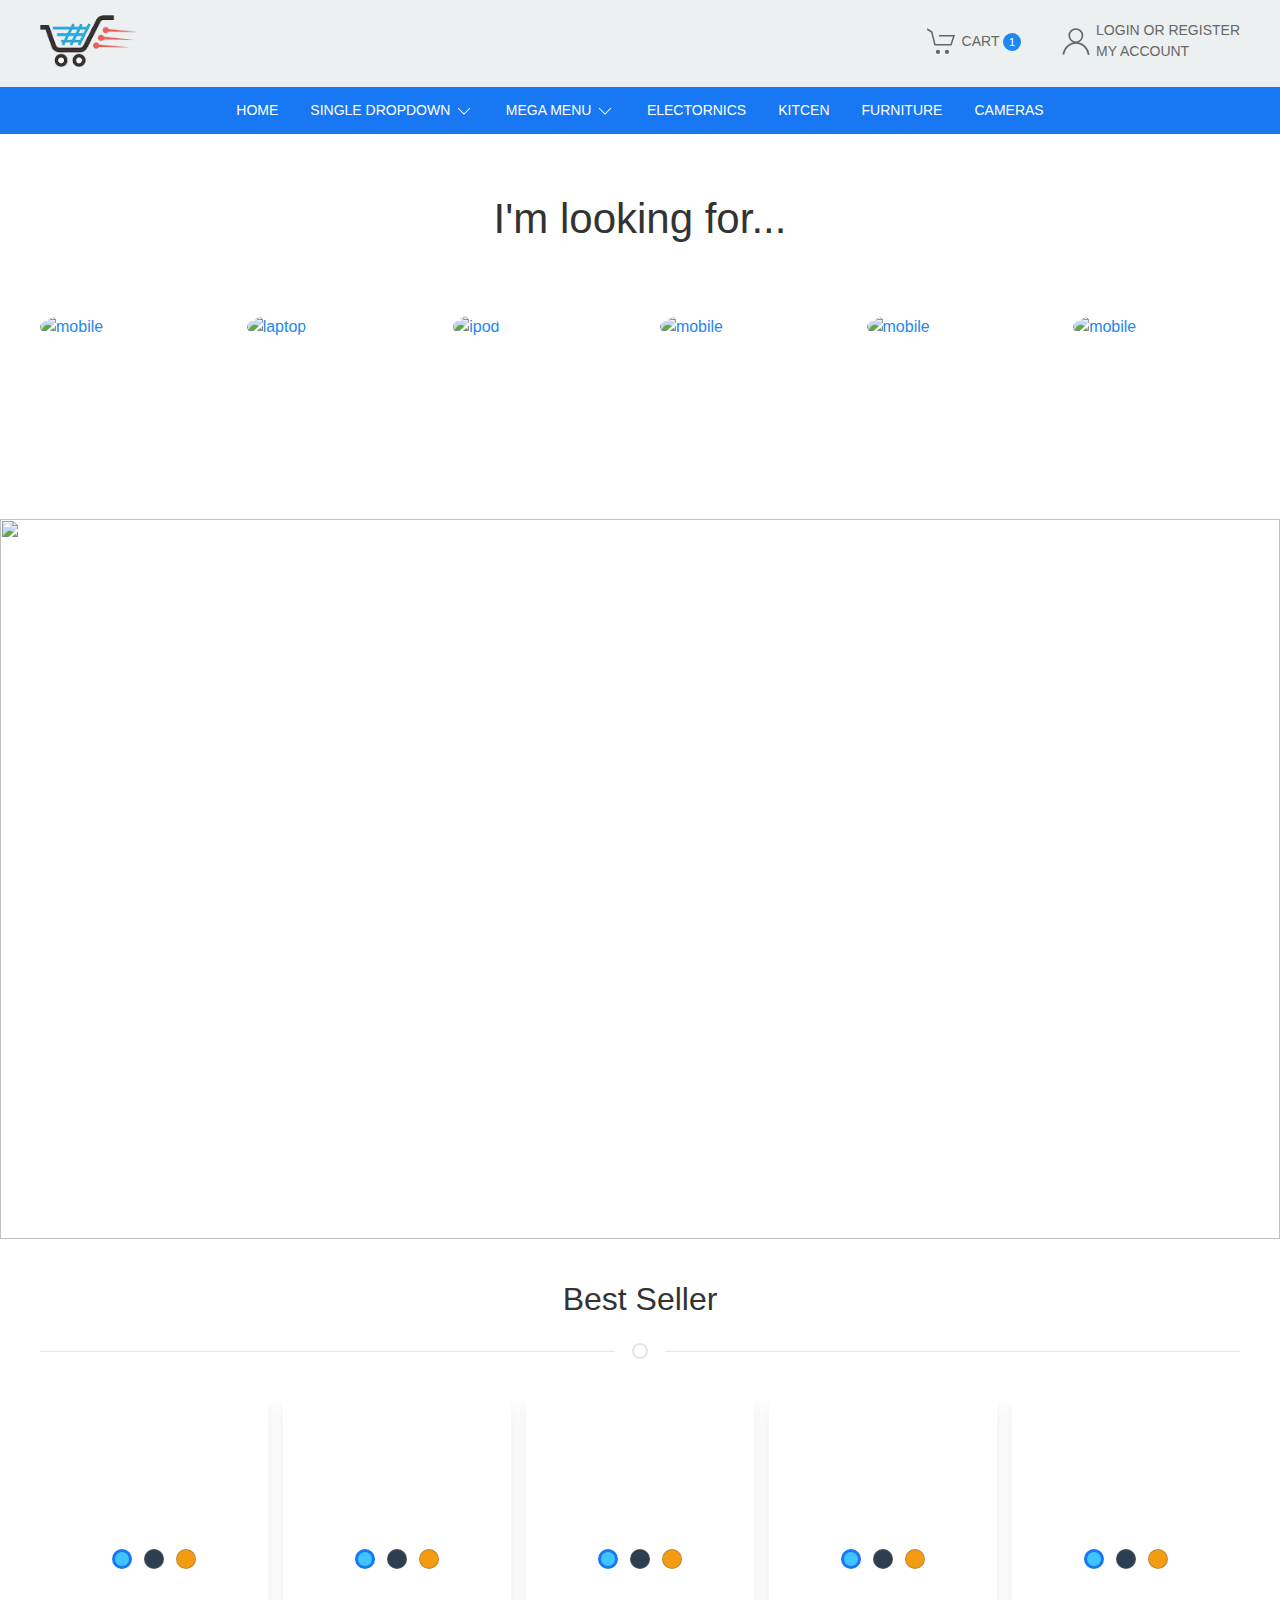
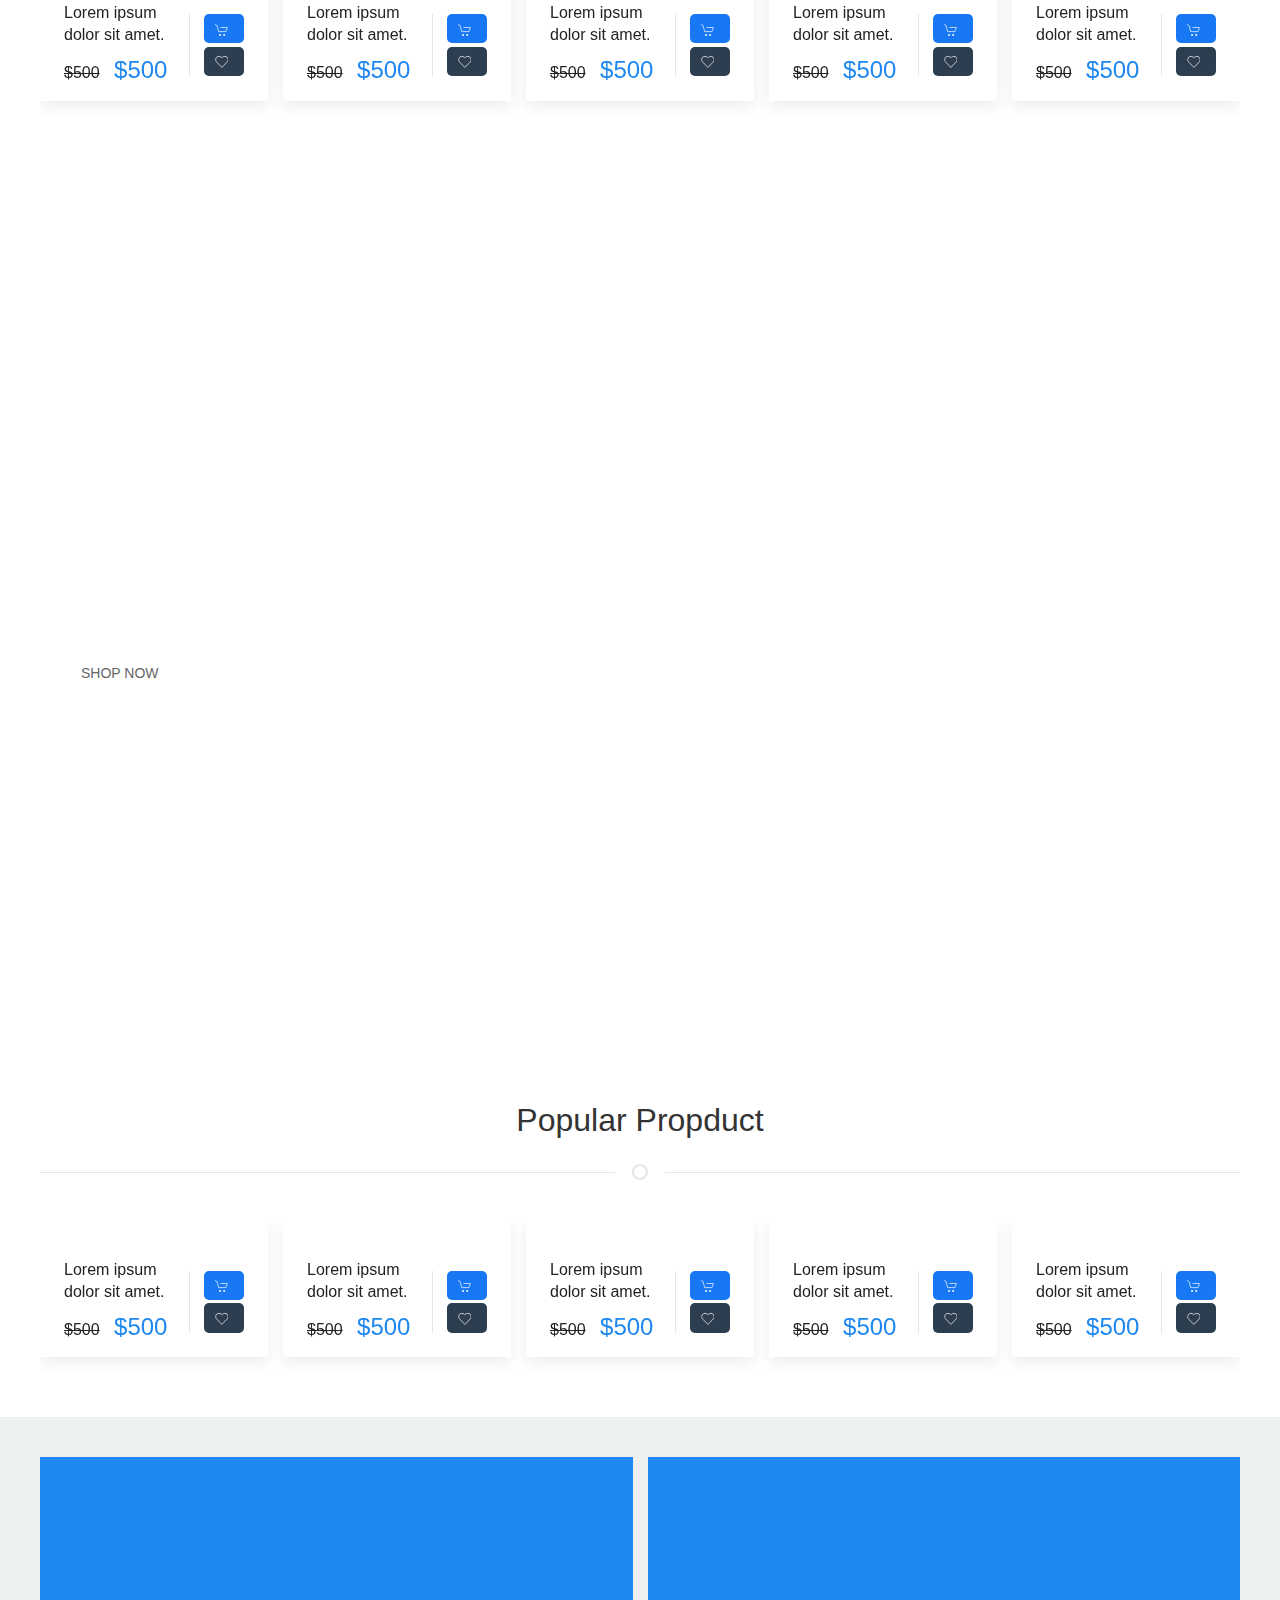
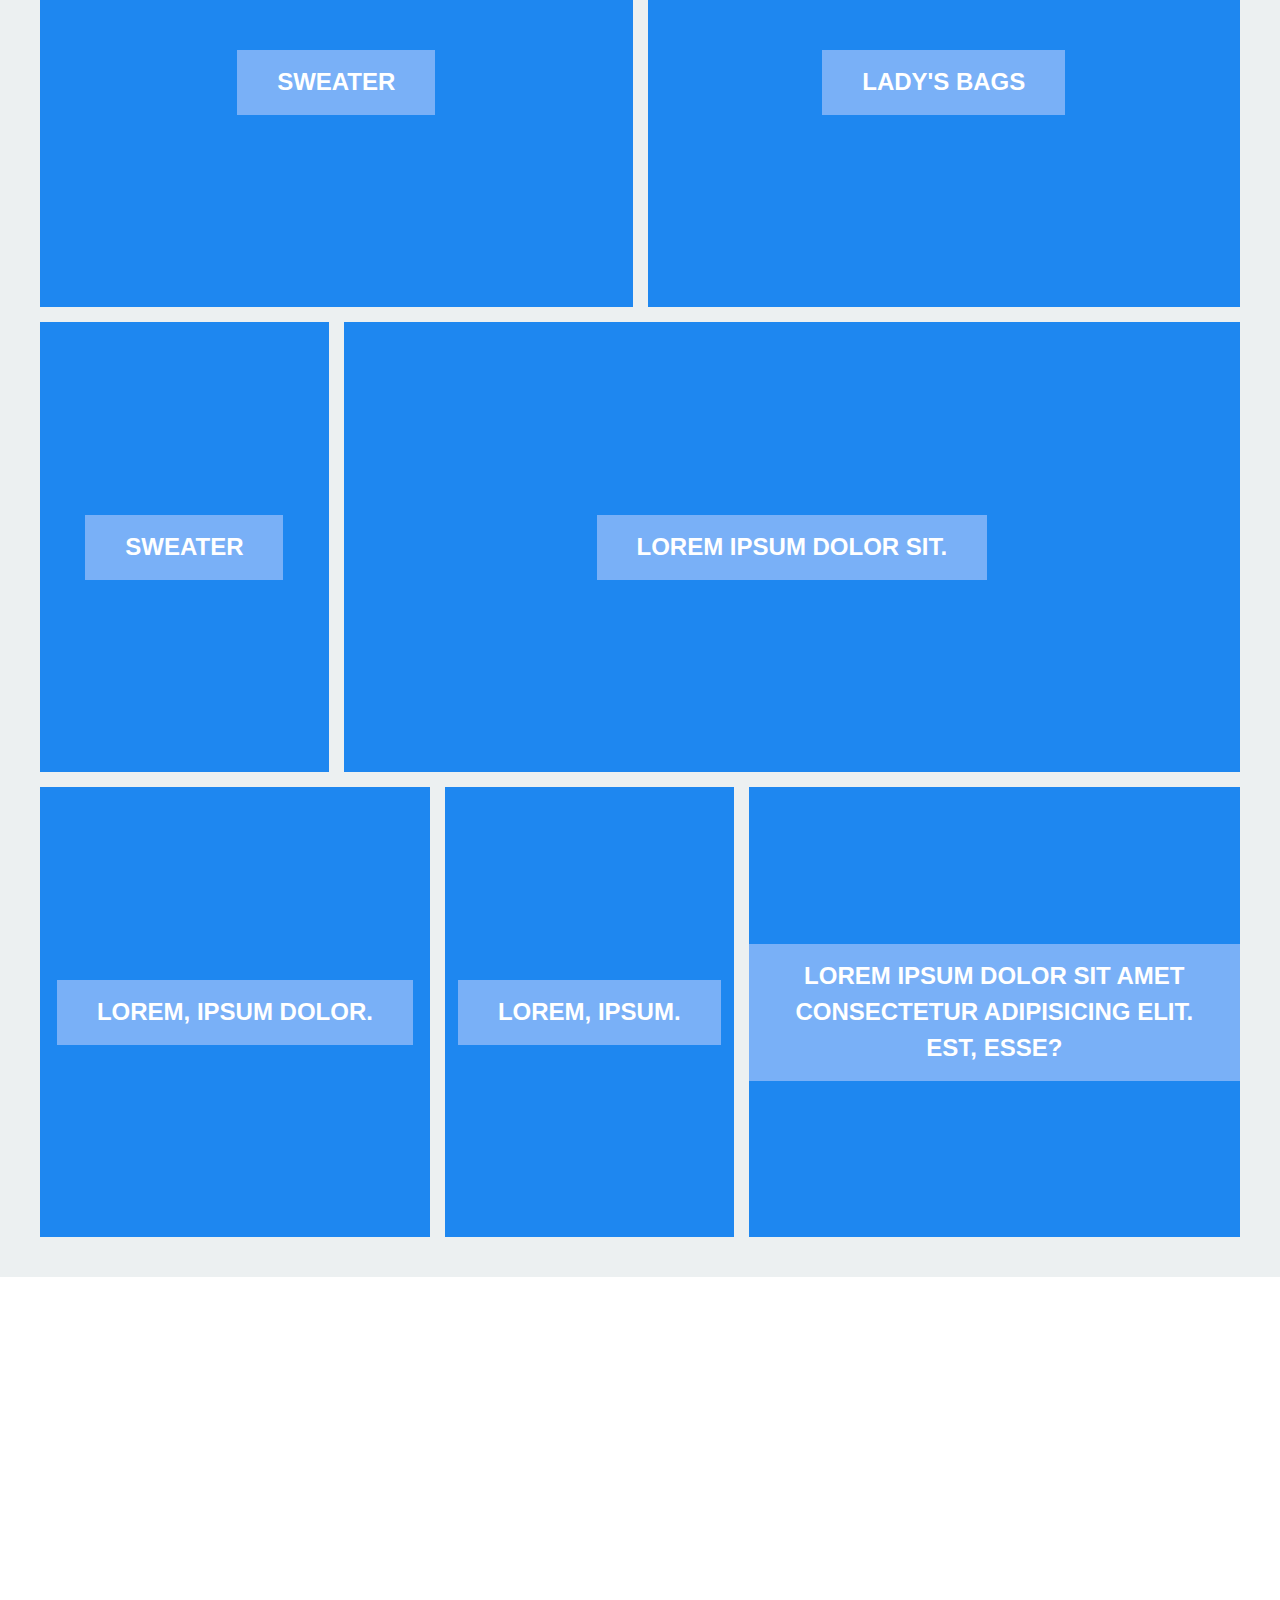
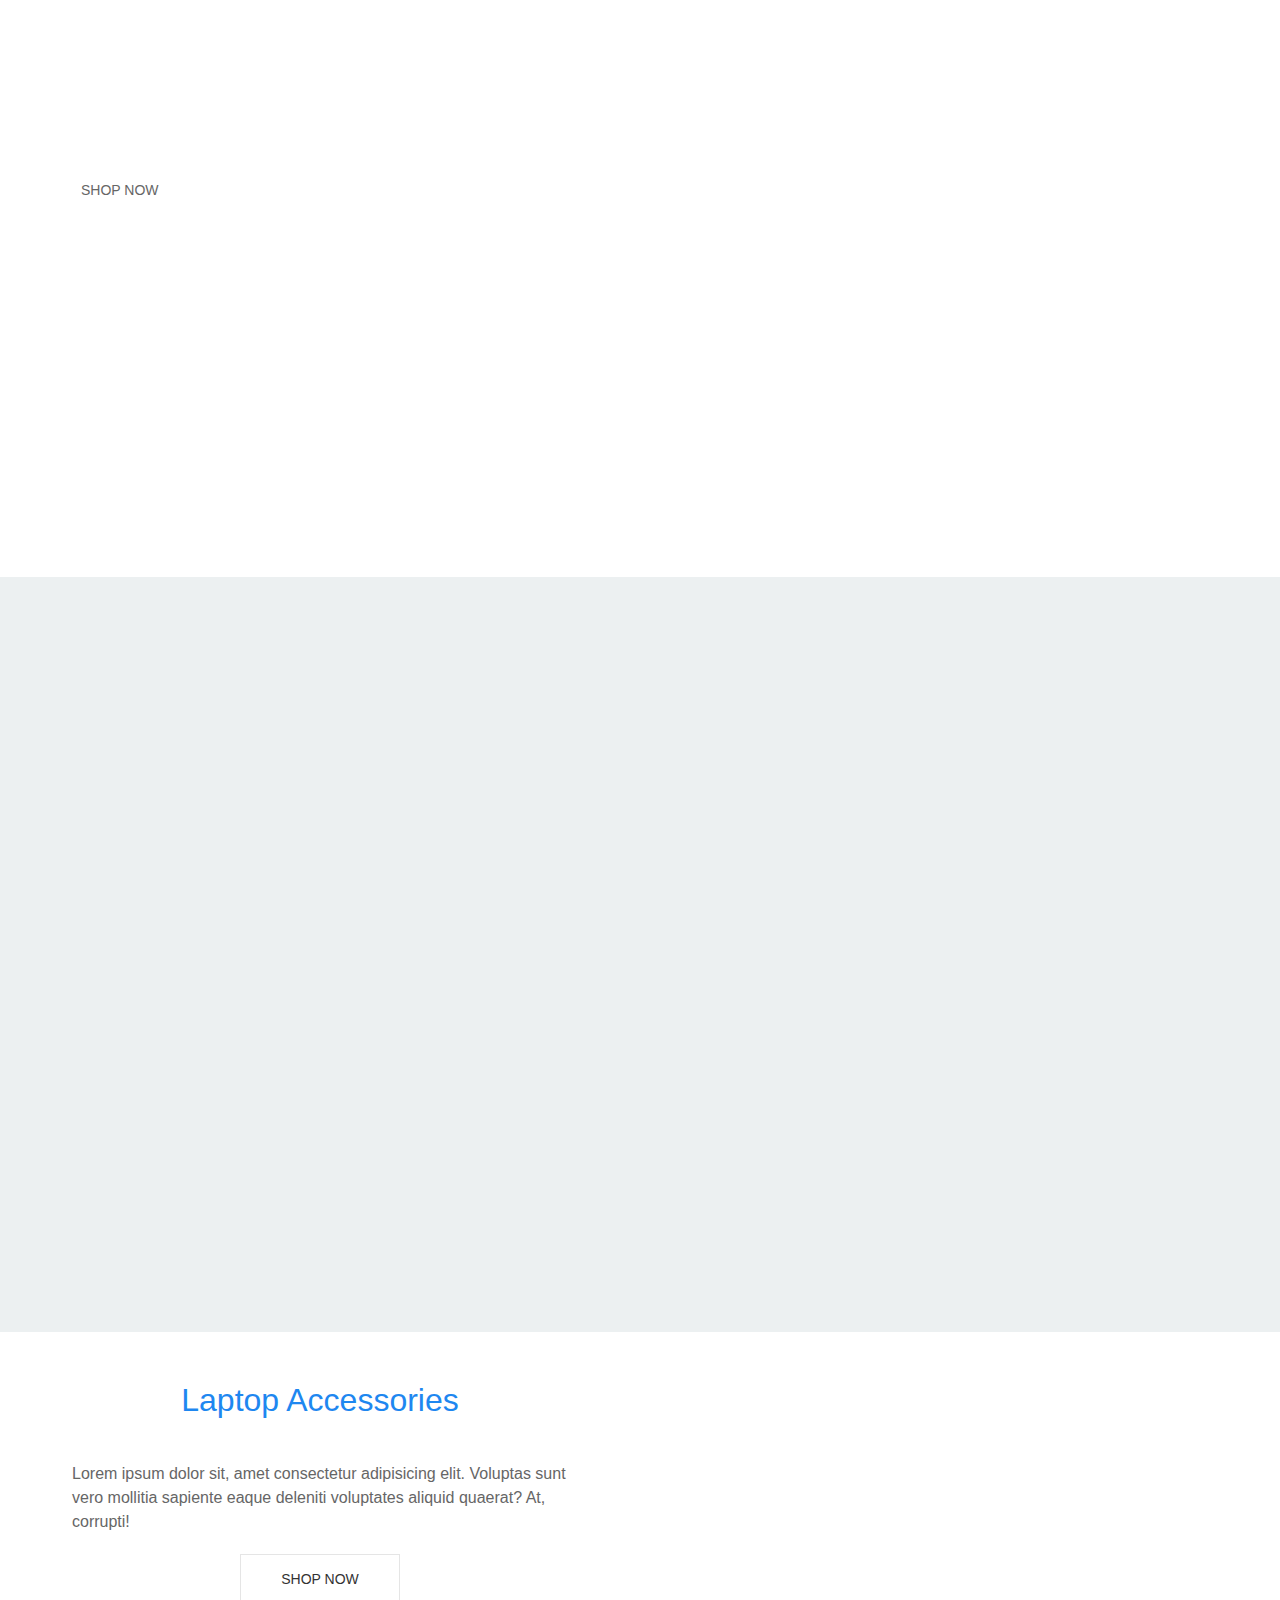
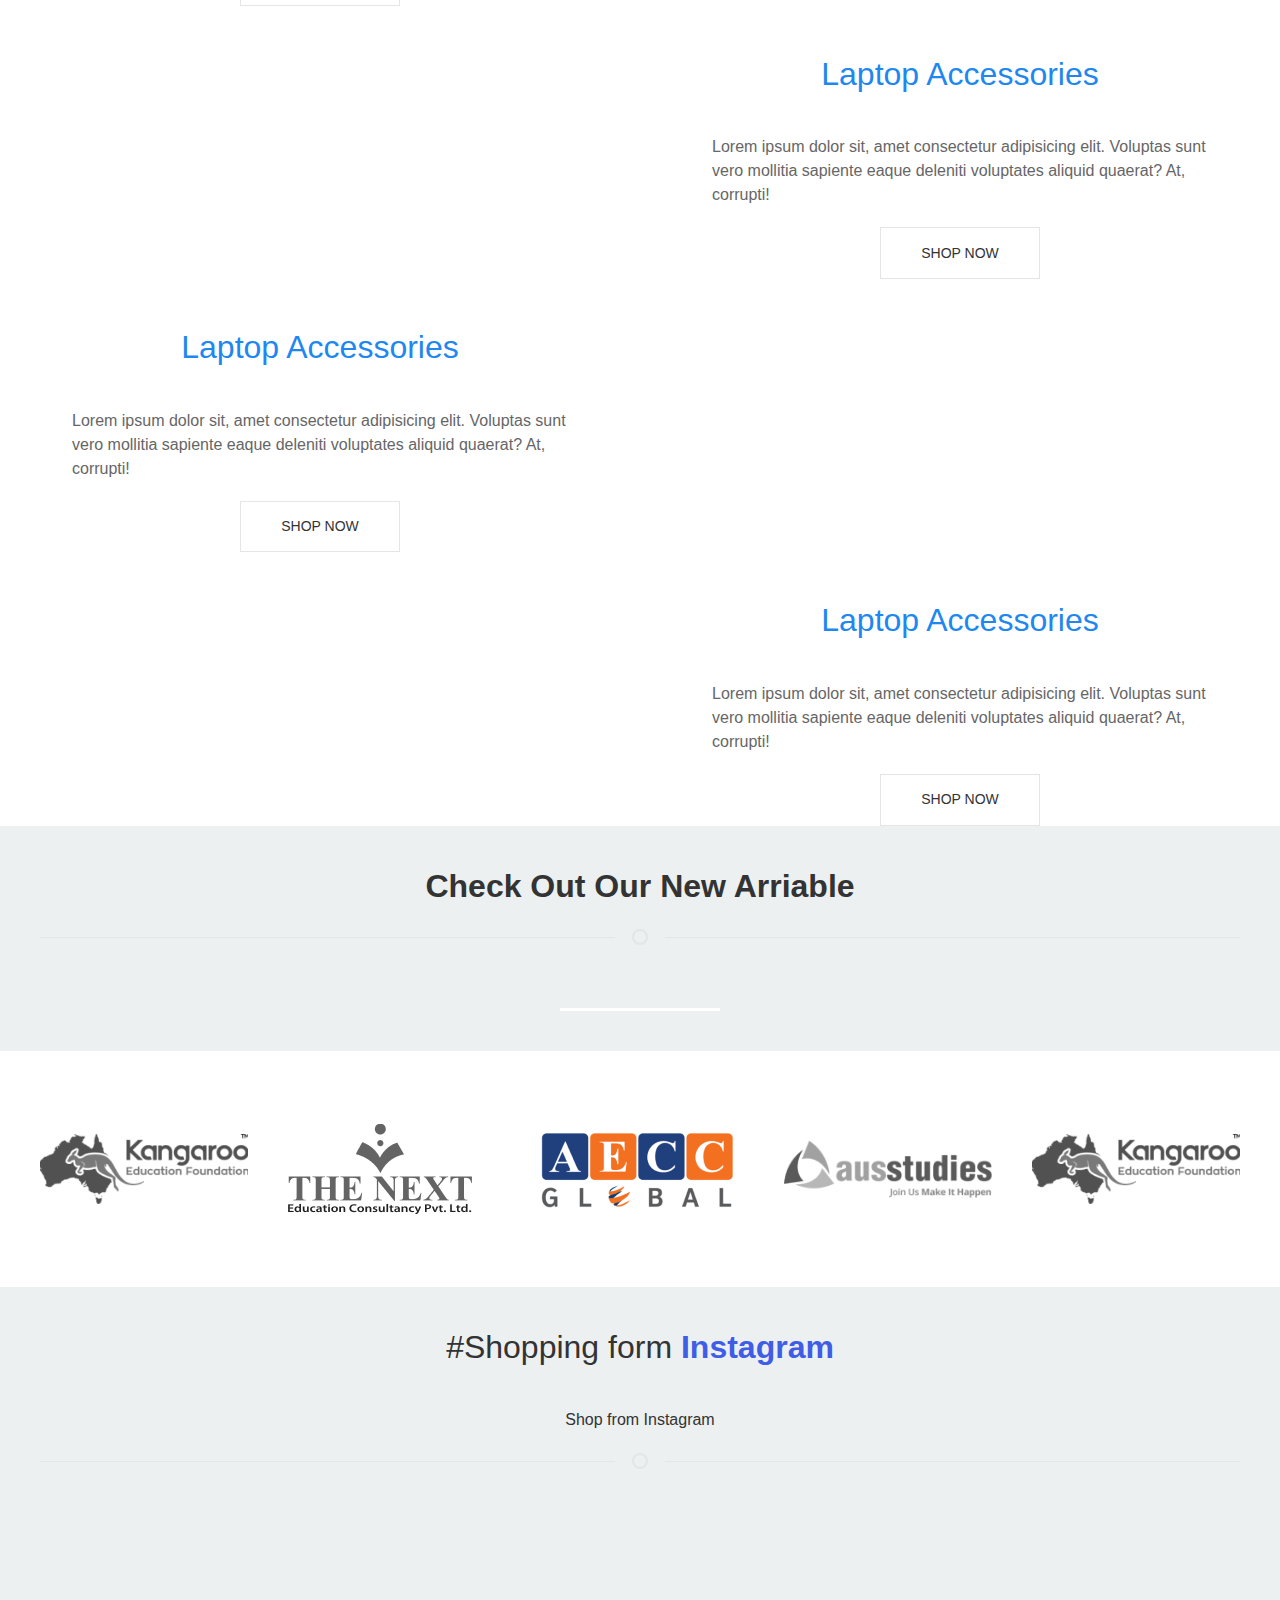
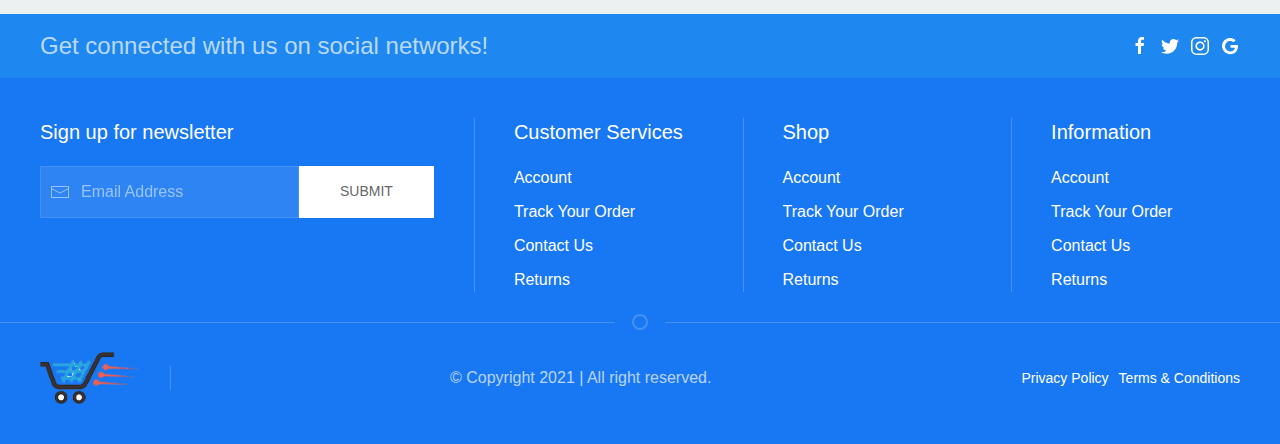
==== index.html @ 53e9d06b "initial commit" ====
<!DOCTYPE html>
<html lang="en">

<head>
    <meta charset="UTF-8">
    <meta http-equiv="X-UA-Compatible" content="IE=edge">
    <meta name="viewport" content="width=device-width, initial-scale=1.0">
    <title>Shopping Site Demo</title>
    <!-- UIKit CSS -->
    <link rel="stylesheet" href="./assets/plugin/uikit/css/uikit.min.css">
    <!-- Google Fonts CSS -->
    <!-- Core CSS -->
    <link rel="stylesheet" href="assets/css/style.css">
</head>

<body>
    <div class="site site--home">
        <!-- Header -->
        <header class="site__header uk-padding-small uk-padding-remove-horizontal pb-0 bg-accent-cloud">
            <section class="site__header-top">
                <div class="uk-container-expand uk-padding uk-padding-remove-vertical">
                    <div class="uk-child-width-1-2 uk-flex-middle" uk-grid>
                        <div>
                            <a href="#">
                                <img class="logo" src="./assets/image/logo.png" alt="">
                            </a>
                        </div>
                        <div class="uk-text-right">
                            <div class="uk-flex-middle uk-flex-right uk-flex">
                                <button
                                    class="uk-button uk-button-transparent uk-padding-remove-vertical uk-border-pill uk-flex uk-flex-middle">
                                    <span class="mr-2" uk-icon="cart"></span>
                                    <span class="uk-display-inline-block">
                                        <span class="cart-text">Cart</span>
                                        <span class="uk-badge">1</span>
                                    </span>
                                </button>
                                <a href="#!"
                                    class="uk-button uk-button-transparent uk-padding-remove-vertical uk-border-pill uk-flex uk-flex-middle">
                                    <span class="mr-2" uk-icon="user"></span>
                                    <span class="uk-display-inline-block uk-text-left">
                                        <span class="cart-text uk-display-block">Login or Register</span>
                                        <span class="cart-text">My Account</span>
                                    </span>
                                </a>
                                <button class="uk-toggle-button uk-hidden@m" type="button" uk-toggle="target: #offcanvas-nav">
                                    <a class="uk-navbar-toggle" href="#">
                                        <span uk-navbar-toggle-icon></span>
                                    </a>
                                </button>
                            </div>
                        </div>
                    </div>
                </div>
            </section>
            <nav class="uk-navbar-container uk-margin uk-visible@m bg-primary uk-light" uk-navbar="mode: hover;">
                <div class="uk-container-expand uk-padding uk-padding-remove-vertical w-full">
                    <div class="uk-navbar-center uk-flex-center">

                        <ul class="uk-navbar-nav">
                            <li class="uk-active"><a href="index.html">Home</a></li>
                            <li>
                                <a href="#">Single Dropdown <span uk-icon="chevron-down"></span></a>
                                <div class="uk-navbar-dropdown">
                                    <ul class="uk-nav uk-navbar-dropdown-nav">
                                        <li class="uk-nav-header">Innerpages Link</li>
                                        <li class="uk-nav-divider"></li>
                                        <li class="uk-active"><a href="default.html">Default Page</a></li>
                                        <li class=""><a href="about.html">About Page</a></li>
                                        <li class=""><a href="product.html">Product</a></li>
                                        <li class=""><a href="single-product.html">Single Product</a></li>
                                    </ul>
                                </div>
                            </li>
                            <li>
                                <a href="#">Mega Menu  <span uk-icon="chevron-down"></span></a>
                                <div class="uk-navbar-dropdown uk-navbar-dropdown-width-2">
                                    <div class="uk-navbar-dropdown-grid uk-child-width-1-3" uk-grid>
                                        <div>
                                            <ul class="uk-nav uk-navbar-dropdown-nav">
                                                <li class="uk-nav-header">Header</li>
                                                <li class="uk-nav-divider"></li>
                                                <li class="uk-active"><a href="#">Active</a></li>
                                                <li><a href="#">Item</a></li>
                                                <li><a href="#">Item</a></li>
                                                <li><a href="#">Item</a></li>
                                                <li><a href="#">Item</a></li>
                                            </ul>
                                        </div>
                                        <div>
                                            <ul class="uk-nav uk-navbar-dropdown-nav">
                                                <li class="uk-nav-header">Header</li>
                                                <li class="uk-nav-divider"></li>
                                                <li class="uk-active"><a href="#">Active</a></li>
                                                <li><a href="#">Item</a></li>
                                                <li><a href="#">Item</a></li>
                                                <li><a href="#">Item</a></li>
                                                <li><a href="#">Item</a></li>
                                            </ul>
                                        </div>
                                        <div>
                                            <ul class="uk-nav uk-navbar-dropdown-nav">
                                                <li class="uk-nav-header">Header</li>
                                                <li class="uk-nav-divider"></li>
                                                <li class="uk-active"><a href="#">Active</a></li>
                                                <li><a href="#">Item</a></li>
                                                <li><a href="#">Item</a></li>
                                                <li><a href="#">Item</a></li>
                                                <li><a href="#">Item</a></li>
                                            </ul>
                                        </div>
                                    </div>
                                </div>
                            </li>
                            <li><a href="#">Electornics</a></li>
                            <li><a href="#">Kitcen</a></li>
                            <li><a href="#">Furniture</a></li>
                            <li><a href="#">Cameras</a></li>
                        </ul>

                    </div>
                </div>
            </nav>

            <div id="offcanvas-nav" uk-offcanvas="overlay: true; mode: reveal;">
                <div class="uk-offcanvas-bar">

                    <ul class="uk-nav-default uk-nav-parent-icon" uk-nav>
                        <li class="uk-active"><a href="#">Home</a></li>
                            <li class="uk-parent">
                                <a href="#">Mobile</a>
                                <ul class="uk-nav uk-nav-sub">
                                    <li class="uk-active"><a href="#">Active</a></li>
                                    <li><a href="#">Item</a></li>
                                    <li><a href="#">Item</a></li>
                                </ul>
                            </li>
                            <li><a href="#">Computers</a></li>
                            <li><a href="#">Electornics</a></li>
                            <li><a href="#">Kitcen</a></li>
                            <li><a href="#">Furniture</a></li>
                            <li><a href="#">Cameras</a></li>
                    </ul>

                </div>
            </div>
        </header>
        <!-- Header end -->

        <!-- Category Navlist -->
        <section class="site__section-def site__category-nav-list uk-padding uk-padding-remove-horizontal">
            <div class="uk-container">
                <div class="uk-text-center uk-margin-large-bottom">
                    <h1>I'm looking for... </h1>
                </div>
                <div class="uk-child-width-1-3 uk-child-width-1-6@l" uk-grid>
                    <div class="site__category-nav-list__link uk-position-relative">
                        <a href="#">
                            <img src="https://cdn.pixabay.com/photo/2014/08/05/10/27/iphone-410311_960_720.jpg"
                                class="image-cover uk-border-circle" alt="mobile">
                        </a>
                    </div>
                    <div class="site__category-nav-list__link uk-position-relative">
                        <a href="#">
                            <img src="https://cdn.pixabay.com/photo/2014/05/03/01/03/laptop-336704_960_720.jpg"
                                class="image-cover uk-border-circle" alt="laptop">
                        </a>
                    </div>
                    <div class="site__category-nav-list__link uk-position-relative">
                        <a href="#">
                            <img src="https://cdn.pixabay.com/photo/2015/01/20/12/51/mobile-605422_960_720.jpg"
                                class="image-cover uk-border-circle" alt="ipod">
                        </a>
                    </div>
                    <div class="site__category-nav-list__link uk-position-relative">
                        <a href="#">
                            <img src="https://cdn.pixabay.com/photo/2014/10/07/09/17/earphones-477446_960_720.jpg"
                                class="image-cover uk-border-circle" alt="mobile">
                        </a>
                    </div>
                    <div class="site__category-nav-list__link uk-position-relative">
                        <a href="#">
                            <img src="https://cdn.pixabay.com/photo/2017/06/29/10/28/games-2453777_960_720.jpg"
                                class="image-cover uk-border-circle" alt="mobile">
                        </a>
                    </div>
                    <div class="site__category-nav-list__link uk-position-relative">
                        <a href="#">
                            <img src="https://cdn.pixabay.com/photo/2014/08/05/10/27/iphone-410311_960_720.jpg"
                                class="image-cover uk-border-circle" alt="mobile">
                        </a>
                    </div>
                </div>
            </div>
        </section>
        <!-- Category Navlist end -->

        <!-- Main -->
        <main class="site__main">
            <!-- Feature -->
            <section class="site__feature-list uk-padding-large pb-0 uk-margin-large-top uk-padding-remove-horizontal">
                <div uk-slideshow="animation: push">

                    <div class="uk-position-relative uk-visible-toggle uk-light" tabindex="-1">
                
                        <ul class="uk-slideshow-items">
                            <li>
                                <img src="https://cdn.pixabay.com/photo/2014/05/03/01/03/laptop-336704_960_720.jpg" alt="" uk-cover>
                            </li>
                            <li>
                                <img src="https://cdn.pixabay.com/photo/2015/01/20/12/51/mobile-605422_960_720.jpg" alt="" uk-cover>
                            </li>
                            <li>
                                <img src="https://cdn.pixabay.com/photo/2014/10/07/09/17/earphones-477446_960_720.jpg" alt="" uk-cover>
                            </li>
                        </ul>
                
                        <a class="uk-position-center-left uk-position-small uk-hidden-hover" href="#" uk-slidenav-previous uk-slideshow-item="previous"></a>
                        <a class="uk-position-center-right uk-position-small uk-hidden-hover" href="#" uk-slidenav-next uk-slideshow-item="next"></a>
                
                    </div>
                
                </div>
            </section>
            <!-- Feature end -->

            <!-- Best Sellers -->
            <section class="site__best-seller uk-padding uk-padding-remove-horizontal">
                <div class="uk-container-expand uk-padding uk-padding-remove-vertical">
                    <h2 class="uk-h2 uk-text-center ">Best Seller</h2>
                    <hr class="uk-divider-icon uk-margin-medium-bottom">
                    <div class="uk-position-relative uk-visible-toggle" tabindex="-1" uk-slider>

                        <ul
                            class="uk-slider-items uk-child-width-1-2 uk-child-width-1-3@m uk-child-width-1-5@l uk-grid-small uk-grid">
                            <li>
                                <div class="uk-card uk-card-default">
                                    <div uk-slideshow="animation: push">

                                        <div class="uk-position-relative uk-visible-toggle uk-light" tabindex="-1">

                                            <ul class="uk-slideshow-items">
                                                <li>
                                                    <a href="#">
                                                        <img src="https://cdn.pixabay.com/photo/2014/08/05/10/27/iphone-410311_960_720.jpg"
                                                            alt="">
                                                    </a>
                                                </li>
                                                <li>
                                                    <a href="#">
                                                        <img src="https://cdn.pixabay.com/photo/2017/06/29/10/28/games-2453777_960_720.jpg"
                                                            alt="">
                                                    </a>
                                                </li>
                                                <li>
                                                    <a href="#">
                                                        <img src="https://cdn.pixabay.com/photo/2014/10/07/09/17/earphones-477446_960_720.jpg"
                                                            alt="">
                                                    </a>
                                                </li>
                                            </ul>

                                        </div>

                                        <ul class="uk-slideshow-nav uk-dotnav uk-flex-center uk-margin">
                                            <li class="uk-active blue" uk-slideshow-item="0"><a href="#"></a></li>
                                            <li class="black" uk-slideshow-item="1"><a href="#"></a></li>
                                            <li class="orange" uk-slideshow-item="2"><a href="#"></a></li>
                                        </ul>

                                    </div>
                                    
                                    <div class=" uk-card-body">
                                        <div class="uk-grid-small uk-grid-divider uk-flex-middle" uk-grid>
                                            <div class="uk-width-expand">
                                                <a
                                                    class="uk-text-secondary uk-text-light uk-h5 uk-display-block uk-margin-remove-vertical mb-card-title">Lorem
                                                    ipsum dolor sit amet.</a>
                                                <span
                                                    class="uk-h5 uk-text-secondary uk-text-light line-through uk-margin-small-right">$500</span>
                                                <span class="uk-h5 uk-text-primary uk-text-lead ">$500</span>
                                            </div>
                                            <div class="uk-width-1-3">
                                                <a href="#"
                                                    class="uk-button uk-button-icon uk-button-primary uk-margin-small-bottom"><span
                                                        uk-icon="cart"></span></a>
                                                <a href="#" class="uk-button uk-button-icon uk-button-secondary"><span
                                                        uk-icon="heart"></span></a>
                                            </div>
                                        </div>
                                    </div>
                                </div>
                            </li>
                            <li>
                                <div class="uk-card uk-card-default">
                                    <div uk-slideshow="animation: push">

                                        <div class="uk-position-relative uk-visible-toggle uk-light" tabindex="-1">

                                            <ul class="uk-slideshow-items">
                                                <li>
                                                    <a href="#">
                                                        <img src="https://cdn.pixabay.com/photo/2014/08/05/10/27/iphone-410311_960_720.jpg"
                                                            alt="">
                                                    </a>
                                                </li>
                                                <li>
                                                    <a href="#">
                                                        <img src="https://cdn.pixabay.com/photo/2017/06/29/10/28/games-2453777_960_720.jpg"
                                                            alt="">
                                                    </a>
                                                </li>
                                                <li>
                                                    <a href="#">
                                                        <img src="https://cdn.pixabay.com/photo/2014/10/07/09/17/earphones-477446_960_720.jpg"
                                                            alt="">
                                                    </a>
                                                </li>
                                            </ul>

                                        </div>

                                        <ul class="uk-slideshow-nav uk-dotnav uk-flex-center uk-margin">
                                            <li class="uk-active blue" uk-slideshow-item="0"><a href="#"></a></li>
                                            <li class="black" uk-slideshow-item="1"><a href="#"></a></li>
                                            <li class="orange" uk-slideshow-item="2"><a href="#"></a></li>
                                        </ul>

                                    </div>
                                    
                                    <div class=" uk-card-body">
                                        <div class="uk-grid-small uk-grid-divider uk-flex-middle" uk-grid>
                                            <div class="uk-width-expand">
                                                <a
                                                    class="uk-text-secondary uk-text-light uk-h5 uk-display-block uk-margin-remove-vertical mb-card-title">Lorem
                                                    ipsum dolor sit amet.</a>
                                                <span
                                                    class="uk-h5 uk-text-secondary uk-text-light line-through uk-margin-small-right">$500</span>
                                                <span class="uk-h5 uk-text-primary uk-text-lead ">$500</span>
                                            </div>
                                            <div class="uk-width-1-3">
                                                <a href="#"
                                                    class="uk-button uk-button-icon uk-button-primary uk-margin-small-bottom"><span
                                                        uk-icon="cart"></span></a>
                                                <a href="#" class="uk-button uk-button-icon uk-button-secondary"><span
                                                        uk-icon="heart"></span></a>
                                            </div>
                                        </div>
                                    </div>
                                </div>
                            </li>
                            <li>
                                <div class="uk-card uk-card-default">
                                    <div uk-slideshow="animation: push">

                                        <div class="uk-position-relative uk-visible-toggle uk-light" tabindex="-1">

                                            <ul class="uk-slideshow-items">
                                                <li>
                                                    <a href="#">
                                                        <img src="https://cdn.pixabay.com/photo/2014/08/05/10/27/iphone-410311_960_720.jpg"
                                                            alt="">
                                                    </a>
                                                </li>
                                                <li>
                                                    <a href="#">
                                                        <img src="https://cdn.pixabay.com/photo/2017/06/29/10/28/games-2453777_960_720.jpg"
                                                            alt="">
                                                    </a>
                                                </li>
                                                <li>
                                                    <a href="#">
                                                        <img src="https://cdn.pixabay.com/photo/2014/10/07/09/17/earphones-477446_960_720.jpg"
                                                            alt="">
                                                    </a>
                                                </li>
                                            </ul>

                                        </div>

                                        <ul class="uk-slideshow-nav uk-dotnav uk-flex-center uk-margin">
                                            <li class="uk-active blue" uk-slideshow-item="0"><a href="#"></a></li>
                                            <li class="black" uk-slideshow-item="1"><a href="#"></a></li>
                                            <li class="orange" uk-slideshow-item="2"><a href="#"></a></li>
                                        </ul>

                                    </div>
                                    
                                    <div class=" uk-card-body">
                                        <div class="uk-grid-small uk-grid-divider uk-flex-middle" uk-grid>
                                            <div class="uk-width-expand">
                                                <a
                                                    class="uk-text-secondary uk-text-light uk-h5 uk-display-block uk-margin-remove-vertical mb-card-title">Lorem
                                                    ipsum dolor sit amet.</a>
                                                <span
                                                    class="uk-h5 uk-text-secondary uk-text-light line-through uk-margin-small-right">$500</span>
                                                <span class="uk-h5 uk-text-primary uk-text-lead ">$500</span>
                                            </div>
                                            <div class="uk-width-1-3">
                                                <a href="#"
                                                    class="uk-button uk-button-icon uk-button-primary uk-margin-small-bottom"><span
                                                        uk-icon="cart"></span></a>
                                                <a href="#" class="uk-button uk-button-icon uk-button-secondary"><span
                                                        uk-icon="heart"></span></a>
                                            </div>
                                        </div>
                                    </div>
                                </div>
                            </li>
                            <li>
                                <div class="uk-card uk-card-default">
                                    <div uk-slideshow="animation: push">

                                        <div class="uk-position-relative uk-visible-toggle uk-light" tabindex="-1">

                                            <ul class="uk-slideshow-items">
                                                <li>
                                                    <a href="#">
                                                        <img src="https://cdn.pixabay.com/photo/2014/08/05/10/27/iphone-410311_960_720.jpg"
                                                            alt="">
                                                    </a>
                                                </li>
                                                <li>
                                                    <a href="#">
                                                        <img src="https://cdn.pixabay.com/photo/2017/06/29/10/28/games-2453777_960_720.jpg"
                                                            alt="">
                                                    </a>
                                                </li>
                                                <li>
                                                    <a href="#">
                                                        <img src="https://cdn.pixabay.com/photo/2014/10/07/09/17/earphones-477446_960_720.jpg"
                                                            alt="">
                                                    </a>
                                                </li>
                                            </ul>

                                        </div>

                                        <ul class="uk-slideshow-nav uk-dotnav uk-flex-center uk-margin">
                                            <li class="uk-active blue" uk-slideshow-item="0"><a href="#"></a></li>
                                            <li class="black" uk-slideshow-item="1"><a href="#"></a></li>
                                            <li class="orange" uk-slideshow-item="2"><a href="#"></a></li>
                                        </ul>

                                    </div>
                                    
                                    <div class=" uk-card-body">
                                        <div class="uk-grid-small uk-grid-divider uk-flex-middle" uk-grid>
                                            <div class="uk-width-expand">
                                                <a
                                                    class="uk-text-secondary uk-text-light uk-h5 uk-display-block uk-margin-remove-vertical mb-card-title">Lorem
                                                    ipsum dolor sit amet.</a>
                                                <span
                                                    class="uk-h5 uk-text-secondary uk-text-light line-through uk-margin-small-right">$500</span>
                                                <span class="uk-h5 uk-text-primary uk-text-lead ">$500</span>
                                            </div>
                                            <div class="uk-width-1-3">
                                                <a href="#"
                                                    class="uk-button uk-button-icon uk-button-primary uk-margin-small-bottom"><span
                                                        uk-icon="cart"></span></a>
                                                <a href="#" class="uk-button uk-button-icon uk-button-secondary"><span
                                                        uk-icon="heart"></span></a>
                                            </div>
                                        </div>
                                    </div>
                                </div>
                            </li>
                            <li>
                                <div class="uk-card uk-card-default">
                                    <div uk-slideshow="animation: push">

                                        <div class="uk-position-relative uk-visible-toggle uk-light" tabindex="-1">

                                            <ul class="uk-slideshow-items">
                                                <li>
                                                    <a href="#">
                                                        <img src="https://cdn.pixabay.com/photo/2014/08/05/10/27/iphone-410311_960_720.jpg"
                                                            alt="">
                                                    </a>
                                                </li>
                                                <li>
                                                    <a href="#">
                                                        <img src="https://cdn.pixabay.com/photo/2017/06/29/10/28/games-2453777_960_720.jpg"
                                                            alt="">
                                                    </a>
                                                </li>
                                                <li>
                                                    <a href="#">
                                                        <img src="https://cdn.pixabay.com/photo/2014/10/07/09/17/earphones-477446_960_720.jpg"
                                                            alt="">
                                                    </a>
                                                </li>
                                            </ul>

                                        </div>

                                        <ul class="uk-slideshow-nav uk-dotnav uk-flex-center uk-margin">
                                            <li class="uk-active blue" uk-slideshow-item="0"><a href="#"></a></li>
                                            <li class="black" uk-slideshow-item="1"><a href="#"></a></li>
                                            <li class="orange" uk-slideshow-item="2"><a href="#"></a></li>
                                        </ul>

                                    </div>
                                    
                                    <div class=" uk-card-body">
                                        <div class="uk-grid-small uk-grid-divider uk-flex-middle" uk-grid>
                                            <div class="uk-width-expand">
                                                <a
                                                    class="uk-text-secondary uk-text-light uk-h5 uk-display-block uk-margin-remove-vertical mb-card-title">Lorem
                                                    ipsum dolor sit amet.</a>
                                                <span
                                                    class="uk-h5 uk-text-secondary uk-text-light line-through uk-margin-small-right">$500</span>
                                                <span class="uk-h5 uk-text-primary uk-text-lead ">$500</span>
                                            </div>
                                            <div class="uk-width-1-3">
                                                <a href="#"
                                                    class="uk-button uk-button-icon uk-button-primary uk-margin-small-bottom"><span
                                                        uk-icon="cart"></span></a>
                                                <a href="#" class="uk-button uk-button-icon uk-button-secondary"><span
                                                        uk-icon="heart"></span></a>
                                            </div>
                                        </div>
                                    </div>
                                </div>
                            </li>
                            <li>
                                <div class="uk-card uk-card-default">
                                    <div uk-slideshow="animation: push">

                                        <div class="uk-position-relative uk-visible-toggle uk-light" tabindex="-1">

                                            <ul class="uk-slideshow-items">
                                                <li>
                                                    <a href="#">
                                                        <img src="https://cdn.pixabay.com/photo/2014/08/05/10/27/iphone-410311_960_720.jpg"
                                                            alt="">
                                                    </a>
                                                </li>
                                                <li>
                                                    <a href="#">
                                                        <img src="https://cdn.pixabay.com/photo/2017/06/29/10/28/games-2453777_960_720.jpg"
                                                            alt="">
                                                    </a>
                                                </li>
                                                <li>
                                                    <a href="#">
                                                        <img src="https://cdn.pixabay.com/photo/2014/10/07/09/17/earphones-477446_960_720.jpg"
                                                            alt="">
                                                    </a>
                                                </li>
                                            </ul>

                                        </div>

                                        <ul class="uk-slideshow-nav uk-dotnav uk-flex-center uk-margin">
                                            <li class="uk-active blue" uk-slideshow-item="0"><a href="#"></a></li>
                                            <li class="black" uk-slideshow-item="1"><a href="#"></a></li>
                                            <li class="orange" uk-slideshow-item="2"><a href="#"></a></li>
                                        </ul>

                                    </div>
                                    
                                    <div class=" uk-card-body">
                                        <div class="uk-grid-small uk-grid-divider uk-flex-middle" uk-grid>
                                            <div class="uk-width-expand">
                                                <a
                                                    class="uk-text-secondary uk-text-light uk-h5 uk-display-block uk-margin-remove-vertical mb-card-title">Lorem
                                                    ipsum dolor sit amet.</a>
                                                <span
                                                    class="uk-h5 uk-text-secondary uk-text-light line-through uk-margin-small-right">$500</span>
                                                <span class="uk-h5 uk-text-primary uk-text-lead ">$500</span>
                                            </div>
                                            <div class="uk-width-1-3">
                                                <a href="#"
                                                    class="uk-button uk-button-icon uk-button-primary uk-margin-small-bottom"><span
                                                        uk-icon="cart"></span></a>
                                                <a href="#" class="uk-button uk-button-icon uk-button-secondary"><span
                                                        uk-icon="heart"></span></a>
                                            </div>
                                        </div>
                                    </div>
                                </div>
                            </li>
                            <li>
                                <div class="uk-card uk-card-default">
                                    <div uk-slideshow="animation: push">

                                        <div class="uk-position-relative uk-visible-toggle uk-light" tabindex="-1">

                                            <ul class="uk-slideshow-items">
                                                <li>
                                                    <a href="#">
                                                        <img src="https://cdn.pixabay.com/photo/2014/08/05/10/27/iphone-410311_960_720.jpg"
                                                            alt="">
                                                    </a>
                                                </li>
                                                <li>
                                                    <a href="#">
                                                        <img src="https://cdn.pixabay.com/photo/2017/06/29/10/28/games-2453777_960_720.jpg"
                                                            alt="">
                                                    </a>
                                                </li>
                                                <li>
                                                    <a href="#">
                                                        <img src="https://cdn.pixabay.com/photo/2014/10/07/09/17/earphones-477446_960_720.jpg"
                                                            alt="">
                                                    </a>
                                                </li>
                                            </ul>

                                        </div>

                                        <ul class="uk-slideshow-nav uk-dotnav uk-flex-center uk-margin">
                                            <li class="uk-active blue" uk-slideshow-item="0"><a href="#"></a></li>
                                            <li class="black" uk-slideshow-item="1"><a href="#"></a></li>
                                            <li class="orange" uk-slideshow-item="2"><a href="#"></a></li>
                                        </ul>

                                    </div>
                                    
                                    <div class=" uk-card-body">
                                        <div class="uk-grid-small uk-grid-divider uk-flex-middle" uk-grid>
                                            <div class="uk-width-expand">
                                                <a
                                                    class="uk-text-secondary uk-text-light uk-h5 uk-display-block uk-margin-remove-vertical mb-card-title">Lorem
                                                    ipsum dolor sit amet.</a>
                                                <span
                                                    class="uk-h5 uk-text-secondary uk-text-light line-through uk-margin-small-right">$500</span>
                                                <span class="uk-h5 uk-text-primary uk-text-lead ">$500</span>
                                            </div>
                                            <div class="uk-width-1-3">
                                                <a href="#"
                                                    class="uk-button uk-button-icon uk-button-primary uk-margin-small-bottom"><span
                                                        uk-icon="cart"></span></a>
                                                <a href="#" class="uk-button uk-button-icon uk-button-secondary"><span
                                                        uk-icon="heart"></span></a>
                                            </div>
                                        </div>
                                    </div>
                                </div>
                            </li>
                        </ul>

                        <a class="uk-position-center-left uk-text-white uk-position-small uk-hidden-hover" href="#"
                            uk-slidenav-previous uk-slider-item="previous"></a>
                        <a class="uk-position-center-right uk-text-white uk-position-small uk-hidden-hover" href="#"
                            uk-slidenav-next uk-slider-item="next"></a>

                    </div>
                </div>
            </section>
            <!-- Best Sellers end -->

            <!-- banner -->
            <section class="site__info-banner ">
                <div class="uk-container-expand">
                    <div class="uk-background uk-background-center-center uk-background-cover uk-height-viewport uk-panel uk-flex uk-flex-middle uk-flex-left uk-padding uk-light" uk-parallax="bgy: -200"
                        style="background-image: url(https://cdn.pixabay.com/photo/2017/06/29/10/28/games-2453777_960_720.jpg);">
                        <div class="uk-width-1-2">
                            <dl class="uk-description-list">
                                <dt>
                                    <div class="uk-h2 uk-text-primary uk-text-bold">Lorem ipsum dolor sit amet consectetur adipisicing.</div>
                                </dt>
                                <dd>
                                    <p class="uk-text-primary">Lorem ipsum dolor sit amet consectetur adipisicing elit. Numquam, dolore?</p>
                                    <a href="#" class="uk-button uk-button-primary">Shop Now</a>
                                </dd>
                            </dl>                            
                        </div>
                    </div>
                </div>
            </section>
            <!-- banner end -->

            <!-- Best Sellers -->
            <section class="site__best-seller uk-padding uk-padding-remove-horizontal">
                <div class="uk-container-expand uk-padding uk-padding-remove-vertical">
                    <h2 class="uk-h2 uk-text-center ">Popular Propduct</h2>
                    <hr class="uk-divider-icon uk-margin-medium-bottom">
                    <div class="uk-position-relative uk-visible-toggle" tabindex="-1" uk-slider>

                        <ul
                            class="uk-slider-items uk-child-width-1-2 uk-child-width-1-3@m uk-child-width-1-5@l uk-grid-small uk-grid">
                            <li>
                                <div class="uk-card uk-card-default">
                                    <a href="#"><img
                                            src="https://cdn.pixabay.com/photo/2014/08/05/10/27/iphone-410311_960_720.jpg"
                                            alt=""></a>
                                    <div class=" uk-card-body">
                                        <div class="uk-grid-small uk-grid-divider uk-flex-middle" uk-grid>
                                            <div class="uk-width-expand">
                                                <a
                                                    class="uk-text-secondary uk-text-light uk-h5 uk-display-block uk-margin-remove-vertical mb-card-title">Lorem
                                                    ipsum dolor sit amet.</a>
                                                <span
                                                    class="uk-h5 uk-text-secondary uk-text-light line-through uk-margin-small-right">$500</span>
                                                <span class="uk-h5 uk-text-primary uk-text-lead ">$500</span>
                                            </div>
                                            <div class="uk-width-1-3">
                                                <a href="#"
                                                    class="uk-button uk-button-icon uk-button-primary uk-margin-small-bottom"><span
                                                        uk-icon="cart"></span></a>
                                                <a href="#" class="uk-button uk-button-icon uk-button-secondary"><span
                                                        uk-icon="heart"></span></a>
                                            </div>
                                        </div>
                                    </div>
                                </div>
                            </li>
                            <li>
                                <div class="uk-card uk-card-default">
                                    <a href="#"><img
                                            src="https://cdn.pixabay.com/photo/2014/08/05/10/27/iphone-410311_960_720.jpg"
                                            alt=""></a>
                                    <div class=" uk-card-body">
                                        <div class="uk-grid-small uk-grid-divider uk-flex-middle" uk-grid>
                                            <div class="uk-width-expand">
                                                <a
                                                    class="uk-text-secondary uk-text-light uk-h5 uk-display-block uk-margin-remove-vertical mb-card-title">Lorem
                                                    ipsum dolor sit amet.</a>
                                                <span
                                                    class="uk-h5 uk-text-secondary uk-text-light line-through uk-margin-small-right">$500</span>
                                                <span class="uk-h5 uk-text-primary uk-text-lead ">$500</span>
                                            </div>
                                            <div class="uk-width-1-3">
                                                <a href="#"
                                                    class="uk-button uk-button-icon uk-button-primary uk-margin-small-bottom"><span
                                                        uk-icon="cart"></span></a>
                                                <a href="#" class="uk-button uk-button-icon uk-button-secondary"><span
                                                        uk-icon="heart"></span></a>
                                            </div>
                                        </div>
                                    </div>
                                </div>
                            </li>
                            <li>
                                <div class="uk-card uk-card-default">
                                    <a href="#"><img
                                            src="https://cdn.pixabay.com/photo/2014/08/05/10/27/iphone-410311_960_720.jpg"
                                            alt=""></a>
                                    <div class=" uk-card-body">
                                        <div class="uk-grid-small uk-grid-divider uk-flex-middle" uk-grid>
                                            <div class="uk-width-expand">
                                                <a
                                                    class="uk-text-secondary uk-text-light uk-h5 uk-display-block uk-margin-remove-vertical mb-card-title">Lorem
                                                    ipsum dolor sit amet.</a>
                                                <span
                                                    class="uk-h5 uk-text-secondary uk-text-light line-through uk-margin-small-right">$500</span>
                                                <span class="uk-h5 uk-text-primary uk-text-lead ">$500</span>
                                            </div>
                                            <div class="uk-width-1-3">
                                                <a href="#"
                                                    class="uk-button uk-button-icon uk-button-primary uk-margin-small-bottom"><span
                                                        uk-icon="cart"></span></a>
                                                <a href="#" class="uk-button uk-button-icon uk-button-secondary"><span
                                                        uk-icon="heart"></span></a>
                                            </div>
                                        </div>
                                    </div>
                                </div>
                            </li>
                            <li>
                                <div class="uk-card uk-card-default">
                                    <a href="#"><img
                                            src="https://cdn.pixabay.com/photo/2014/08/05/10/27/iphone-410311_960_720.jpg"
                                            alt=""></a>
                                    <div class=" uk-card-body">
                                        <div class="uk-grid-small uk-grid-divider uk-flex-middle" uk-grid>
                                            <div class="uk-width-expand">
                                                <a
                                                    class="uk-text-secondary uk-text-light uk-h5 uk-display-block uk-margin-remove-vertical mb-card-title">Lorem
                                                    ipsum dolor sit amet.</a>
                                                <span
                                                    class="uk-h5 uk-text-secondary uk-text-light line-through uk-margin-small-right">$500</span>
                                                <span class="uk-h5 uk-text-primary uk-text-lead ">$500</span>
                                            </div>
                                            <div class="uk-width-1-3">
                                                <a href="#"
                                                    class="uk-button uk-button-icon uk-button-primary uk-margin-small-bottom"><span
                                                        uk-icon="cart"></span></a>
                                                <a href="#" class="uk-button uk-button-icon uk-button-secondary"><span
                                                        uk-icon="heart"></span></a>
                                            </div>
                                        </div>
                                    </div>
                                </div>
                            </li>
                            <li>
                                <div class="uk-card uk-card-default">
                                    <a href="#"><img
                                            src="https://cdn.pixabay.com/photo/2014/08/05/10/27/iphone-410311_960_720.jpg"
                                            alt=""></a>
                                    <div class=" uk-card-body">
                                        <div class="uk-grid-small uk-grid-divider uk-flex-middle" uk-grid>
                                            <div class="uk-width-expand">
                                                <a
                                                    class="uk-text-secondary uk-text-light uk-h5 uk-display-block uk-margin-remove-vertical mb-card-title">Lorem
                                                    ipsum dolor sit amet.</a>
                                                <span
                                                    class="uk-h5 uk-text-secondary uk-text-light line-through uk-margin-small-right">$500</span>
                                                <span class="uk-h5 uk-text-primary uk-text-lead ">$500</span>
                                            </div>
                                            <div class="uk-width-1-3">
                                                <a href="#"
                                                    class="uk-button uk-button-icon uk-button-primary uk-margin-small-bottom"><span
                                                        uk-icon="cart"></span></a>
                                                <a href="#" class="uk-button uk-button-icon uk-button-secondary"><span
                                                        uk-icon="heart"></span></a>
                                            </div>
                                        </div>
                                    </div>
                                </div>
                            </li>
                            <li>
                                <div class="uk-card uk-card-default">
                                    <a href="#"><img
                                            src="https://cdn.pixabay.com/photo/2014/08/05/10/27/iphone-410311_960_720.jpg"
                                            alt=""></a>
                                    <div class=" uk-card-body">
                                        <div class="uk-grid-small uk-grid-divider uk-flex-middle" uk-grid>
                                            <div class="uk-width-expand">
                                                <a
                                                    class="uk-text-secondary uk-text-light uk-h5 uk-display-block uk-margin-remove-vertical mb-card-title">Lorem
                                                    ipsum dolor sit amet.</a>
                                                <span
                                                    class="uk-h5 uk-text-secondary uk-text-light line-through uk-margin-small-right">$500</span>
                                                <span class="uk-h5 uk-text-primary uk-text-lead ">$500</span>
                                            </div>
                                            <div class="uk-width-1-3">
                                                <a href="#"
                                                    class="uk-button uk-button-icon uk-button-primary uk-margin-small-bottom"><span
                                                        uk-icon="cart"></span></a>
                                                <a href="#" class="uk-button uk-button-icon uk-button-secondary"><span
                                                        uk-icon="heart"></span></a>
                                            </div>
                                        </div>
                                    </div>
                                </div>
                            </li>
                            <li>
                                <div class="uk-card uk-card-default">
                                    <a href="#"><img
                                            src="https://cdn.pixabay.com/photo/2014/08/05/10/27/iphone-410311_960_720.jpg"
                                            alt=""></a>
                                    <div class=" uk-card-body">
                                        <div class="uk-grid-small uk-grid-divider uk-flex-middle" uk-grid>
                                            <div class="uk-width-expand">
                                                <a
                                                    class="uk-text-secondary uk-text-light uk-h5 uk-display-block uk-margin-remove-vertical mb-card-title">Lorem
                                                    ipsum dolor sit amet.</a>
                                                <span
                                                    class="uk-h5 uk-text-secondary uk-text-light line-through uk-margin-small-right">$500</span>
                                                <span class="uk-h5 uk-text-primary uk-text-lead ">$500</span>
                                            </div>
                                            <div class="uk-width-1-3">
                                                <a href="#"
                                                    class="uk-button uk-button-icon uk-button-primary uk-margin-small-bottom"><span
                                                        uk-icon="cart"></span></a>
                                                <a href="#" class="uk-button uk-button-icon uk-button-secondary"><span
                                                        uk-icon="heart"></span></a>
                                            </div>
                                        </div>
                                    </div>
                                </div>
                            </li>
                        </ul>

                        <a class="uk-position-center-left uk-text-white uk-position-small uk-hidden-hover" href="#"
                            uk-slidenav-previous uk-slider-item="previous"></a>
                        <a class="uk-position-center-right uk-text-white uk-position-small uk-hidden-hover" href="#"
                            uk-slidenav-next uk-slider-item="next"></a>

                    </div>
                </div>
            </section>
            <!-- Best Sellers end -->

            <!-- Best Sellers -->
            <section class="site__best-seller uk-padding uk-padding-remove-horizontal bg-accent-cloud">
                <div class="uk-container-expand uk-padding uk-padding-remove-vertical">
                    <div class="uk-grid-small uk-light" uk-grid>
                        
                        <div class="uk-width-1-1 uk-width-1-2@m">
                            <div class="uk-background-blend-hard-light uk-background-primary uk-background-cover uk-height-large uk-panel uk-flex uk-flex-center uk-flex-middle" uk-parallax="bgy: -200" style="background-image: url(https://cdn.pixabay.com/photo/2016/03/27/19/31/fashion-1283863_960_720.jpg);">
                                <p class="uk-text-lead uk-text-bold uk-text-primary bg-primary-light uk-button">Sweater</p>
                           </div>
                        </div>

                        <div class="uk-width-1-1 uk-width-1-2@m">
                            <div class="uk-background-blend-hard-light uk-background-primary uk-background-cover uk-height-large uk-panel uk-flex uk-flex-center uk-flex-middle" uk-parallax="bgy: -200" style="background-image: url(https://cdn.pixabay.com/photo/2016/11/22/21/57/apparel-1850804_960_720.jpg);">
                                <p class="uk-text-lead uk-text-bold uk-text-primary bg-primary-light uk-button">Lady's Bags</p>
                           </div>
                        </div>
                        
                        <div class="uk-width-1-1 uk-width-1-4@m">
                            <div class="uk-background-blend-hard-light uk-background-primary uk-background-cover uk-height-large uk-panel uk-flex uk-flex-center uk-flex-middle" uk-parallax="bgy: -200" style="background-image: url(https://cdn.pixabay.com/photo/2016/03/27/19/31/fashion-1283863_960_720.jpg);">
                                <p class="uk-text-lead uk-text-bold uk-text-primary bg-primary-light uk-button">Sweater</p>
                           </div>
                        </div>

                        <div class="uk-width-1-1 uk-width-3-4@m">
                            <div class="uk-background-blend-hard-light uk-background-primary uk-background-cover uk-height-large uk-panel uk-flex uk-flex-center uk-flex-middle" uk-parallax="bgy: -200" style="background-image: url(https://cdn.pixabay.com/photo/2016/11/22/21/57/apparel-1850804_960_720.jpg);">
                                <p class="uk-text-lead uk-text-bold uk-text-primary bg-primary-light uk-button">Lorem ipsum dolor sit.</p>
                           </div>
                        </div>

                        <div class="uk-width-1-1 uk-width-1-3@m">
                            <div class="uk-background-blend-hard-light uk-background-primary uk-background-cover uk-height-large uk-panel uk-flex uk-flex-center uk-flex-middle" uk-parallax="bgy: -200" style="background-image: url(https://cdn.pixabay.com/photo/2016/11/22/21/57/apparel-1850804_960_720.jpg);">
                                <p class="uk-text-lead uk-text-bold uk-text-primary bg-primary-light uk-button">Lorem, ipsum dolor.</p>
                           </div>
                        </div>
                        
                        <div class="uk-width-1-1 uk-width-1-4@m">
                            <div class="uk-background-blend-hard-light uk-background-primary uk-background-cover uk-height-large uk-panel uk-flex uk-flex-center uk-flex-middle" uk-parallax="bgy: -200" style="background-image: url(https://cdn.pixabay.com/photo/2016/03/27/19/31/fashion-1283863_960_720.jpg);">
                                <p class="uk-text-lead uk-text-bold uk-text-primary bg-primary-light uk-button">Lorem, ipsum.</p>
                           </div>
                        </div>

                        <div class="uk-width-1-1 uk-width-expand@m">
                            <div class="uk-background-blend-hard-light uk-background-primary uk-background-cover uk-height-large uk-panel uk-flex uk-flex-center uk-flex-middle" uk-parallax="bgy: -200" style="background-image: url(https://cdn.pixabay.com/photo/2016/11/22/21/57/apparel-1850804_960_720.jpg);">
                                <p class="uk-text-lead uk-text-bold uk-text-primary bg-primary-light uk-button">Lorem ipsum dolor sit amet consectetur adipisicing elit. Est, esse?</p>
                           </div>
                        </div>
                    </div>
                </div>
            </section>
            <!-- Best Sellers end -->

            <!-- banner -->
            <section class="site__info-banner ">
                <div class="uk-container-expand">
                    <div class="uk-background uk-background-center-center uk-background-cover uk-height-viewport uk-panel uk-flex uk-flex-middle uk-flex-left uk-padding uk-light" uk-parallax="bgy: -200"
                        style="background-image: url(https://cdn.pixabay.com/photo/2015/01/20/12/51/mobile-605422_960_720.jpg);">
                        <div class="uk-width-1-2">
                            <dl class="uk-description-list">
                                <dt>
                                    <div class="uk-h2 uk-text-primary uk-text-bold">Lorem ipsum dolor sit amet consectetur adipisicing.</div>
                                </dt>
                                <dd>
                                    <p class="uk-text-primary">Lorem ipsum dolor sit amet consectetur adipisicing elit. Numquam, dolore?</p>
                                    <a href="#" class="uk-button uk-button-primary">Shop Now</a>
                                </dd>
                            </dl>                            
                        </div>
                    </div>
                </div>
            </section>
            <!-- banner end -->

            <!-- Video Slider -->
            <section class="site__video-slide uk-padding uk-padding-remove-horizontal bg-accent-cloud">
                <div class="uk-container-expand uk-padding uk-padding-remove-vertical">
                    <div class="uk-position-relative uk-visible-toggle uk-light" tabindex="-1"
                        uk-slideshow="animation: push">

                        <ul class="uk-slideshow-items">
                            <li>
                                <iframe  src="https://www.youtube.com/embed/TDNGEFd-aEE" title="YouTube video player" frameborder="0" allow="accelerometer; autoplay; clipboard-write; encrypted-media; gyroscope; picture-in-picture" allowfullscreen></iframe>
                            </li>
                            <li>
                                <iframe  src="https://www.youtube.com/embed/377AQ0y6LPA" title="YouTube video player" frameborder="0" allow="accelerometer; autoplay; clipboard-write; encrypted-media; gyroscope; picture-in-picture" allowfullscreen></iframe>
                            </li>
                            <li>
                                <iframe  src="https://www.youtube.com/embed/8wA6uPEu9hM" title="YouTube video player" frameborder="0" allow="accelerometer; autoplay; clipboard-write; encrypted-media; gyroscope; picture-in-picture" allowfullscreen></iframe>
                            </li>
                        </ul>

                        <a class="uk-position-center-left uk-position-small uk-hidden-hover" href="#"
                            uk-slidenav-previous uk-slideshow-item="previous"></a>
                        <a class="uk-position-center-right uk-position-small uk-hidden-hover" href="#" uk-slidenav-next
                            uk-slideshow-item="next"></a>

                    </div>
                </div>
            </section>
            <!-- Video Slider end -->

            <!-- zig-jag blog post -->
            <section class="site__blog-list site__blog-list--zig-jag">
                <div class="uk-container-expand">
                    <div class="uk-card">
                        <div class="uk-grid-collapse uk-child-width-1-1 uk-child-width-1-2@m" uk-grid>
                            <div>
                                <article class="uk-padding uk-flex uk-flex-column uk-flex-center uk-flex-middle"
                                    style="height:100%;">
                                    <h2><a href="#">Laptop Accessories</a></h2>
                                    <p>Lorem ipsum dolor sit, amet consectetur adipisicing elit. Voluptas sunt vero
                                        mollitia sapiente eaque deleniti voluptates aliquid quaerat? At, corrupti!</p>
                                    <a href="#" class="uk-button uk-button-default">Shop Now</a>
                                </article>
                            </div>
                            <figure>
                                <a href="#">
                                    <img src="https://cdn.pixabay.com/photo/2014/05/03/01/03/laptop-336704_960_720.jpg"
                                        alt="">
                                </a>
                            </figure>
                        </div>
                    </div>
                    <div class="uk-card">
                        <div class="uk-grid-collapse uk-child-width-1-1 uk-child-width-1-2@m" uk-grid>
                            <div>
                                <article class="uk-padding uk-flex uk-flex-column uk-flex-center uk-flex-middle"
                                    style="height:100%;">
                                    <h2><a href="#">Laptop Accessories</a></h2>
                                    <p>Lorem ipsum dolor sit, amet consectetur adipisicing elit. Voluptas sunt vero
                                        mollitia sapiente eaque deleniti voluptates aliquid quaerat? At, corrupti!</p>
                                    <a href="#" class="uk-button uk-button-default">Shop Now</a>
                                </article>
                            </div>
                            <figure>
                                <a href="#">
                                    <img src="https://cdn.pixabay.com/photo/2014/05/03/01/03/laptop-336704_960_720.jpg"
                                        alt="">
                                </a>
                            </figure>
                        </div>
                    </div>
                    <div class="uk-card">
                        <div class="uk-grid-collapse uk-child-width-1-1 uk-child-width-1-2@m" uk-grid>
                            <div>
                                <article class="uk-padding uk-flex uk-flex-column uk-flex-center uk-flex-middle"
                                    style="height:100%;">
                                    <h2><a href="#">Laptop Accessories</a></h2>
                                    <p>Lorem ipsum dolor sit, amet consectetur adipisicing elit. Voluptas sunt vero
                                        mollitia sapiente eaque deleniti voluptates aliquid quaerat? At, corrupti!</p>
                                    <a href="#" class="uk-button uk-button-default">Shop Now</a>
                                </article>
                            </div>
                            <figure>
                                <a href="#">
                                    <img src="https://cdn.pixabay.com/photo/2014/05/03/01/03/laptop-336704_960_720.jpg"
                                        alt="">
                                </a>
                            </figure>
                        </div>
                    </div>
                    <div class="uk-card">
                        <div class="uk-grid-collapse uk-child-width-1-1 uk-child-width-1-2@m" uk-grid>
                            <div>
                                <article class="uk-padding uk-flex uk-flex-column uk-flex-center uk-flex-middle"
                                    style="height:100%;">
                                    <h2><a href="#">Laptop Accessories</a></h2>
                                    <p>Lorem ipsum dolor sit, amet consectetur adipisicing elit. Voluptas sunt vero
                                        mollitia sapiente eaque deleniti voluptates aliquid quaerat? At, corrupti!</p>
                                    <a href="#" class="uk-button uk-button-default">Shop Now</a>
                                </article>
                            </div>
                            <figure>
                                <a href="#">
                                    <img src="https://cdn.pixabay.com/photo/2014/05/03/01/03/laptop-336704_960_720.jpg"
                                        alt="">
                                </a>
                            </figure>
                        </div>
                    </div>
                </div>
            </section>
            <!-- zig-jag blog post end -->

            <!-- New Arriable -->
            <section class="site__new-arriable uk-padding uk-padding-remove-horizontal bg-accent-cloud">
                <div class="uk-container-expand uk-padding uk-padding-remove-vertical">
                    
                    <h2 class="uk-h2 uk-text-center uk-text-bold">Check Out Our New Arriable</h2>
                    <hr class="uk-divider-icon uk-margin-medium-bottom">

                    <div class="uk-position-relative uk-visible-toggle uk-light" tabindex="-1" uk-slider="center: true">

                        <ul class="uk-slider-items uk-grid uk-grid-small">
                            <li class="uk-width-3-4">
                                <div class="uk-panel">
                                    <img src="https://cdn.pixabay.com/photo/2015/01/20/12/51/mobile-605422_960_720.jpg" alt="">
                                    <div class="uk-position-center uk-text-center uk-panel">
                                        <h1>New Earbud</h1>
                                        <a href="#" class="uk-button uk-button-primary">Shop Now</a>
                                    </div>
                                </div>
                            </li>
                            <li class="uk-width-3-4">
                                <div class="uk-panel">
                                    <img src="https://cdn.pixabay.com/photo/2014/05/03/01/03/laptop-336704_960_720.jpg" alt="">
                                    <div class="uk-position-center uk-text-center uk-panel">
                                        <h1>New Laptop</h1>
                                        <a href="#" class="uk-button uk-button-primary">Shop Now</a>
                                    </div>
                                </div>
                            </li>
                            <li class="uk-width-3-4">
                                <div class="uk-panel">
                                    <img src="https://cdn.pixabay.com/photo/2015/01/20/12/51/mobile-605422_960_720.jpg" alt="">
                                    <div class="uk-position-center uk-text-center uk-panel">
                                        <h1>New Earbud</h1>
                                        <a href="#" class="uk-button uk-button-primary">Shop Now</a>
                                    </div>
                                </div>
                            </li>
                            <li class="uk-width-3-4">
                                <div class="uk-panel">
                                    <img src="https://cdn.pixabay.com/photo/2014/05/03/01/03/laptop-336704_960_720.jpg" alt="">
                                    <div class="uk-position-center uk-text-center uk-panel">
                                        <h1>New Laptop</h1>
                                        <a href="#" class="uk-button uk-button-primary">Shop Now</a>
                                    </div>
                                </div>
                            </li>
                            <li class="uk-width-3-4">
                                <div class="uk-panel">
                                    <img src="https://cdn.pixabay.com/photo/2015/01/20/12/51/mobile-605422_960_720.jpg" alt="">
                                    <div class="uk-position-center uk-text-center uk-panel">
                                        <h1>New Earbud</h1>
                                        <a href="#" class="uk-button uk-button-primary">Shop Now</a>
                                    </div>
                                </div>
                            </li>
                            <li class="uk-width-3-4">
                                <div class="uk-panel">
                                    <img src="https://cdn.pixabay.com/photo/2014/05/03/01/03/laptop-336704_960_720.jpg" alt="">
                                    <div class="uk-position-center uk-text-center uk-panel">
                                        <h1>New Laptop</h1>
                                        <a href="#" class="uk-button uk-button-primary">Shop Now</a>
                                    </div>
                                </div>
                            </li>
                        </ul>
                    
                        <a class="uk-position-center-left uk-position-small uk-hidden-hover" href="#" uk-slidenav-previous uk-slider-item="previous"></a>
                        <a class="uk-position-center-right uk-position-small uk-hidden-hover" href="#" uk-slidenav-next uk-slider-item="next"></a>
                    
                    </div>
                </div>
            </section>
            <!-- New Arriable end -->
            

            <!-- Client  -->
            <section class="site__client uk-padding-large uk-padding-remove-horizontal">
                <div class="uk-contaier-expand uk-padding uk-padding-remove-vertical">
                    <!-- <h2 class="uk-h2 uk-text-center ">Our Client</h2>
                    <hr class="uk-divider-icon uk-margin-medium-bottom"> -->

                    <div class="uk-child-width-1-3 uk-child-width-1-5@m uk-flex-middle" uk-grid>
                        <figure>
                            <img src="./assets/image/client-1.png" alt="">
                        </figure>
                        <figure>
                            <img src="./assets/image/client-2.png" alt="">
                        </figure>
                        <figure>
                            <img src="./assets/image/client-3.png" alt="">
                        </figure>
                        <figure>
                            <img src="./assets/image/client-4.png" alt="">
                        </figure>
                        <figure>
                            <img src="./assets/image/client-1.png" alt="">
                        </figure>
                    </div>
                </div>
            </section>
            <!-- Client end -->
            
            <!-- Instagram -->
            <section class="site__gallery uk-padding uk-padding-remove-horizontal bg-accent-cloud">
                <div class="uk-container-expand uk-padding uk-padding-remove-vertical">
                    <h2 class="uk-h2 uk-text-center ">#Shopping form <span class="uk-text-bold" style="color: #405de6;">Instagram</span></h2>
                    <h4 class="uk-h5 uk-text-center uk-text-light">Shop from Instagram</h4>
                    <hr class="uk-divider-icon uk-margin-medium-bottom">

                    <div class="uk-grid-small uk-child-with-1-3 uk-child-width-1-5@m" uk-grid>
                        <div class="">
                            <img src="https://cdn.pixabay.com/photo/2014/05/03/01/03/laptop-336704_960_720.jpg" alt="">
                        </div>
                        <div class="">
                            <img src="https://cdn.pixabay.com/photo/2015/01/20/12/51/mobile-605422_960_720.jpg" alt="">
                        </div>
                        <div class="">
                            <img src="https://cdn.pixabay.com/photo/2014/05/03/01/03/laptop-336704_960_720.jpg" alt="">
                        </div>
                        <div class="">
                            <img src="https://cdn.pixabay.com/photo/2015/01/20/12/51/mobile-605422_960_720.jpg" alt="">
                        </div>
                        <div class="">
                            <img src="https://cdn.pixabay.com/photo/2014/05/03/01/03/laptop-336704_960_720.jpg" alt="">
                        </div>
                        <div class="">
                            <img src="https://cdn.pixabay.com/photo/2014/05/03/01/03/laptop-336704_960_720.jpg" alt="">
                        </div>
                        <div class="">
                            <img src="https://cdn.pixabay.com/photo/2014/05/03/01/03/laptop-336704_960_720.jpg" alt="">
                        </div>
                        <div class="">
                            <img src="https://cdn.pixabay.com/photo/2014/05/03/01/03/laptop-336704_960_720.jpg" alt="">
                        </div>
                        <div class="">
                            <img src="https://cdn.pixabay.com/photo/2014/05/03/01/03/laptop-336704_960_720.jpg" alt="">
                        </div>
                        <div class="">
                            <img src="https://cdn.pixabay.com/photo/2014/05/03/01/03/laptop-336704_960_720.jpg" alt="">
                        </div>
                    </div>
                </div>
            </section>
            <!-- Instagram end -->
        </main>
        <!-- Main end -->

        <!-- Footer -->
        <section
            class="site__footer-social uk-padding-small uk-padding-remove-horizontal uk-background-primary">
            <div class="uk-container">
                <div class="uk-child-width-1-1 uk-child-width-1-2@m uk-flex-middle" uk-grid>
                    <div>
                        <h3 class="uk-light uk-h3">Get connected with us on social networks!</h3>
                    </div>
                    <div>
                        <ul
                            class="uk-iconnav uk-flex uk-flex-wrap uk-flex-row uk-flex-center uk-flex-right uk-text-right uk-light">
                            <li><a href="#"><span uk-icon="facebook"></span></a></li>
                            <li><a href="#"><span uk-icon="twitter"></span></a></li>
                            <li><a href="#"><span uk-icon="instagram"></span></a></li>
                            <li><a href="#"><span uk-icon="google"></span></a></li>
                        </ul>
                    </div>
                </div>
            </div>
        </section>
        <footer class="site__footer uk-padding uk-padding-remove-horizontal bg-primary uk-light">
            <section class="site__footer__top">
                <div class="uk-container">
                    <div class="uk-grid-divider" uk-grid>
                        <div>
                            <h4>Sign up for newsletter</h4>
                            <form action="">
                                <div class="uk-grid-collapse" uk-grid>
                                    <div class="uk-inline uk-width-expand@m">
                                        <span class="uk-form-icon" uk-icon="icon: mail"></span>
                                        <input class="uk-input h-full" type="text" placeholder="Email Address">
                                    </div>
                                    <div>
                                        <button type="submit" class="uk-button uk-button-primary">Submit</button>
                                    </div>
                                </div>
                            </form>
                        </div>
                        <div class="uk-width-expand">
                            <div class="uk-child-width-1-1 uk-child-width-1-2@m uk-child-width-1-3@l uk-grid-divider"
                                uk-grid>
                                <div>
                                    <h4>Customer Services</h4>
                                    <ul class="uk-list">
                                        <li><a href="#">Account</a></li>
                                        <li><a href="#">Track Your Order</a></li>
                                        <li><a href="#">Contact Us</a></li>
                                        <li><a href="#">Returns</a></li>
                                    </ul>
                                </div>
                                <div>
                                    <h4>Shop</h4>
                                    <ul class="uk-list">
                                        <li><a href="#">Account</a></li>
                                        <li><a href="#">Track Your Order</a></li>
                                        <li><a href="#">Contact Us</a></li>
                                        <li><a href="#">Returns</a></li>
                                    </ul>
                                </div>
                                <div>
                                    <h4>Information</h4>
                                    <ul class="uk-list">
                                        <li><a href="#">Account</a></li>
                                        <li><a href="#">Track Your Order</a></li>
                                        <li><a href="#">Contact Us</a></li>
                                        <li><a href="#">Returns</a></li>
                                    </ul>
                                </div>
                            </div>
                        </div>
                    </div>
                </div>
            </section>
            <hr class="uk-divider-icon">
            <section class="site__footer__bottom uk-margin-small-top">
                <div class="uk-container">
                    <div class="uk-grid-medium uk-flex-middle uk-grid-divider" uk-grid>
                        <div>
                            <a href="#">
                                <img class="logo" src="./assets/image/logo.png" alt="">
                            </a>
                        </div>
                        <div class="uk-width-expand uk-text-center">
                            <p>&copy; Copyright 2021 | All right reserved.</p>
                        </div>
                        <div class="">
                            <uk class="uk-flex uk-iconnav">
                                <li><a href="#" class="uk-text-primary">Privacy Policy</a></li>
                                <li><a href="#" class="uk-text-primary">Terms & Conditions</a></li>
                            </uk>
                        </div>
                    </div>
                </div>
            </section>
        </footer>
        <!-- Footer end -->
    </div>

    <!-- UIKit JS -->
    <script src="./assets/plugin/uikit/js/uikit.js"></script>
    <script src="./assets/plugin/uikit/js/uikit-icons.js"></script>
</body>

</html>
---- assets/css/style.css ----
:root {
  --primary: #1877F2;
  --primary-light: #79b0f7;
  --secondary: #2C3E50;
  --accent-cloud: #ECF0F1;
  --accent-orange: #F39C12;
  --danger: #C0392B;
  --success: #53d347;
  --info: #40C4FF;
  --warning: #F9A825;
  --clr-white: #ffffff;
  --clr-black: #000000;
  --dimgrey: #696969;
  --lightgrey: #D3D3D3;
  --azure: #F0FFFF;
  --trans: transparent;
}

.uk-button {
  padding: 0.9rem 2.5rem;
}

.uk-button-icon {
  padding: 0.2rem 0.6rem;
  border-radius: 5px;
}

.uk-button-icon.uk-margin-small-bottom {
  margin-bottom: 0.2rem !important;
}

.uk-button-small {
  padding: 0.4rem 1.5rem;
}

.uk-button-primary {
  background-color: #1877F2;
  background-color: var(--primary);
}

.uk-button-secondary {
  background-color: #2C3E50;
  background-color: var(--secondary);
}

.uk-button-accent {
  background-color: var(--accent);
}

.site__blog-list--zig-jag .uk-card article {
  padding: 1.5rem 4.5rem;
}

.site__blog-list--zig-jag .uk-card:nth-child(even) .uk-grid > div {
  -webkit-box-ordinal-group: 3;
      -ms-flex-order: 2;
          order: 2;
}

.site__blog-list--zig-jag .uk-card:nth-child(even) figure {
  -webkit-box-ordinal-group: 2;
      -ms-flex-order: 1;
          order: 1;
}

.uk-card .uk-overlay-primary, .uk-panel .uk-overlay-primary {
  background-color: rgba(0, 0, 0, 0.5);
}

.site__best-seller .uk-slider-container {
  padding-bottom: 20px;
}

.uk-card-body {
  padding: 0.8rem 1.5rem;
}

.uk-card-body .uk-h5 {
  margin: 0.5rem 0 1rem;
}

.uk-card .uk-dotnav > *.blue > * {
  background-color: #40C4FF !important;
  background-color: var(--info) !important;
}

.uk-card .uk-dotnav > *.black > * {
  background-color: #2C3E50 !important;
  background-color: var(--secondary) !important;
}

.uk-card .uk-dotnav > *.orange > * {
  background-color: #F39C12 !important;
  background-color: var(--accent-orange) !important;
}

.uk-card .uk-dotnav > *.uk-active > * {
  border: 3px solid;
  border-color: #1877F2 !important;
  border-color: var(--primary) !important;
}

.uk-card .uk-dotnav > * > * {
  width: 20px;
  height: 20px;
}

.site__header .uk-text-right .uk-button {
  padding-right: 0;
}

.site__header .uk-text-right .uk-button .uk-icon svg {
  width: 30px;
  height: 30px;
}

.site__header .uk-light .uk-navbar-nav > li > a {
  color: #ffffff;
  color: var(--clr-white);
}

.site__header .uk-navbar-dropdown-nav .uk-active, .site__header .uk-navbar-dropdown-nav .uk-active a {
  color: #1877F2 !important;
  color: var(--primary) !important;
}

.uk-navbar-item, .uk-navbar-nav > li > a, .uk-navbar-toggle {
  min-height: 1px;
  padding: 0.8rem 1rem;
}

.site__category-nav-list__link img {
  height: 166px;
}

.site__default__content {
  max-width: 900px;
  margin: 0 auto;
}

.uk-border-circle {
  border-radius: 100% !important;
}

.uk-text-white, .uk-text-white:active, .uk-text-white:focus, .uk-text-white:hover {
  color: #fff;
}

.bg-primary {
  background-color: #1877F2 !important;
  background-color: var(--primary) !important;
}

.bg-primary-light {
  background-color: #79b0f7 !important;
  background-color: var(--primary-light) !important;
}

.bg-info {
  background-color: #40C4FF !important;
  background-color: var(--info) !important;
}

.bg-accent-cloud {
  background-color: #ECF0F1 !important;
  background-color: var(--accent-cloud) !important;
}

.bg-success {
  background-color: #53d347 !important;
  background-color: var(--success) !important;
}

.bg-danger {
  background-color: #C0392B !important;
  background-color: var(--danger) !important;
}

.text-white {
  color: #ffffff !important;
  color: var(--clr-white) !important;
}

.p-0 {
  padding: 0 !important;
}

.pb-0 {
  padding-bottom: 0 !important;
}

[class*="uk-navbar-dropdown-bottom"] {
  margin-top: 0;
}

.uk-button {
  line-height: 1.5;
}

.uk-button-transparent {
  background-color: transparent;
}

.uk-button .uk-icon {
  margin-right: 5px;
}

.image-cover {
  -o-object-fit: cover;
     object-fit: cover;
}

.mb-card-title {
  margin-bottom: 5px !important;
}

.w-full {
  width: 100%;
}

.h-full {
  height: 100%;
}

.logo {
  max-width: 100px;
}

.line-through {
  text-decoration: line-through;
}

.uk-slider-items img {
  width: 100%;
}

img, iframe {
  max-width: 100%;
}

iframe {
  width: 100%;
}

.site__video-slide iframe {
  min-height: 600px;
  -o-object-fit: cover;
     object-fit: cover;
}

@media screen and (min-width: 1300px) {
  .site__video-slide iframe {
    min-height: 809.438px;
  }
}
/*# sourceMappingURL=style.css.map */
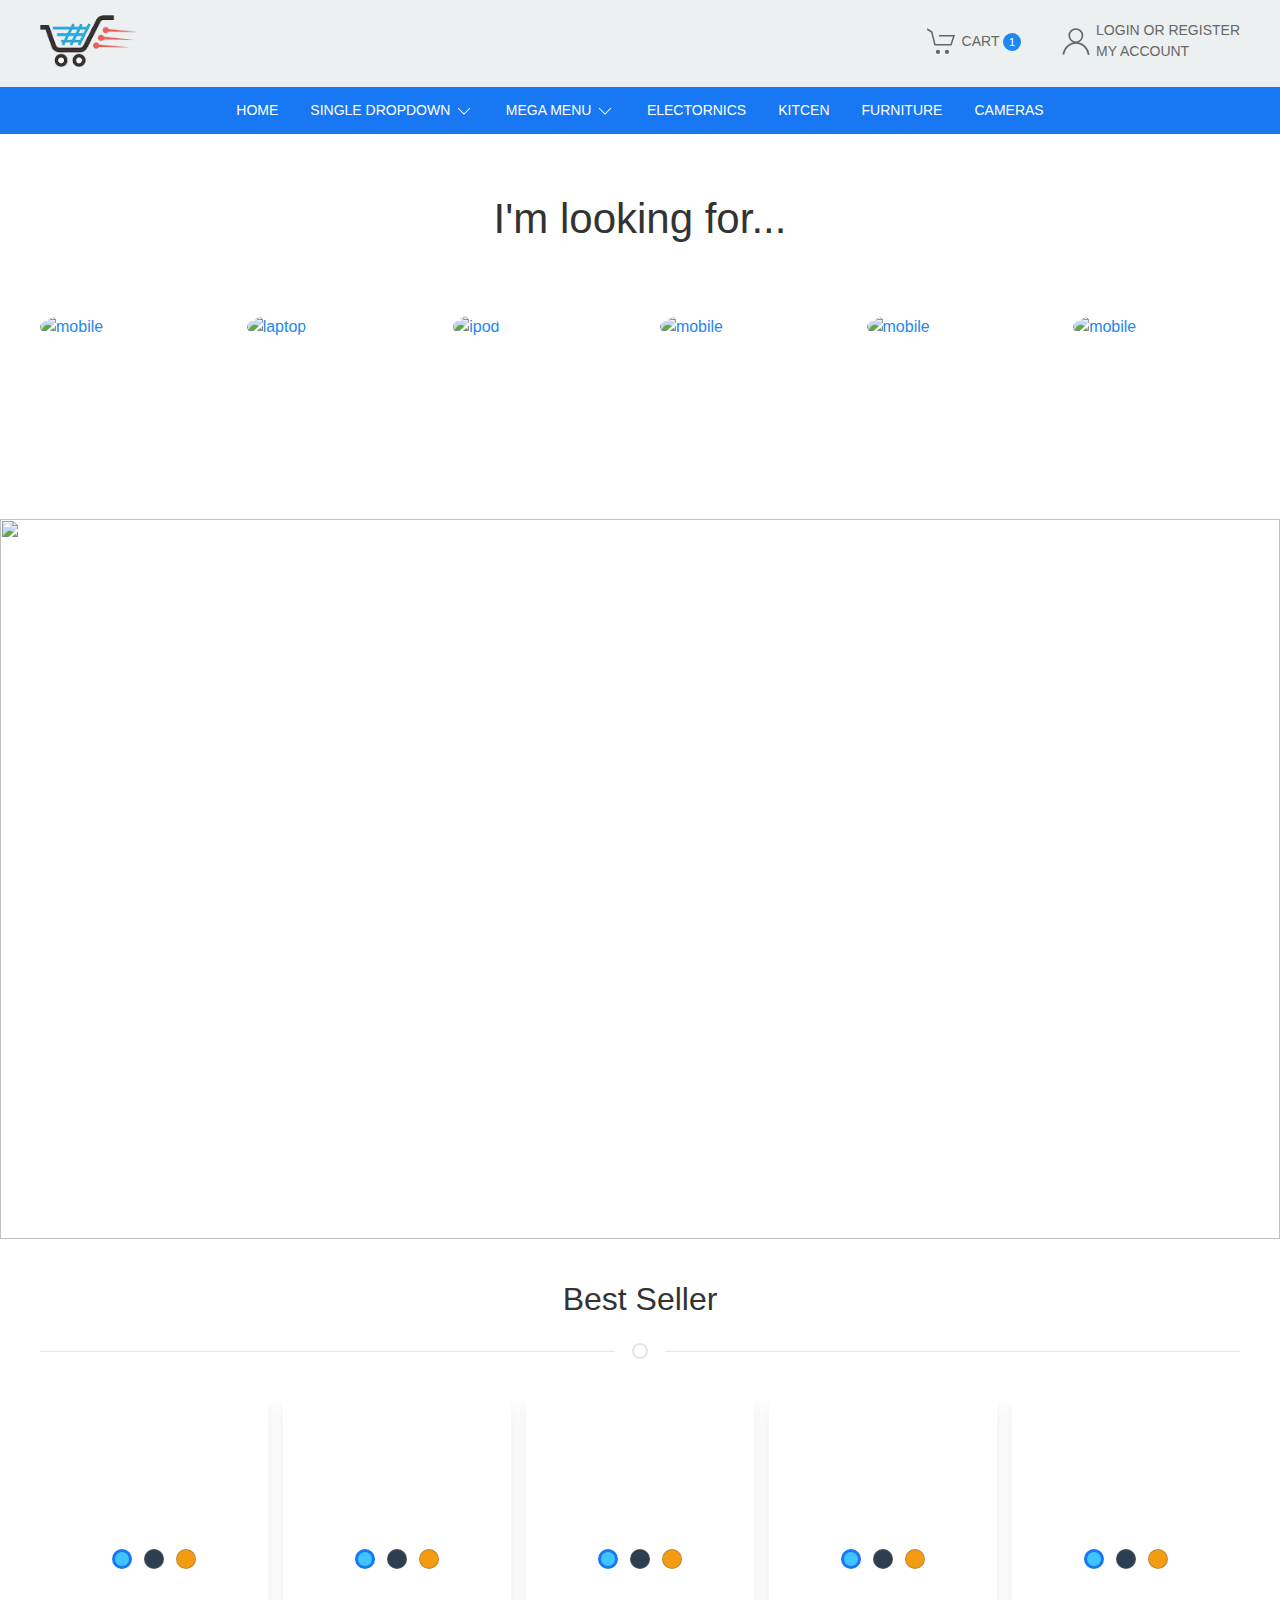
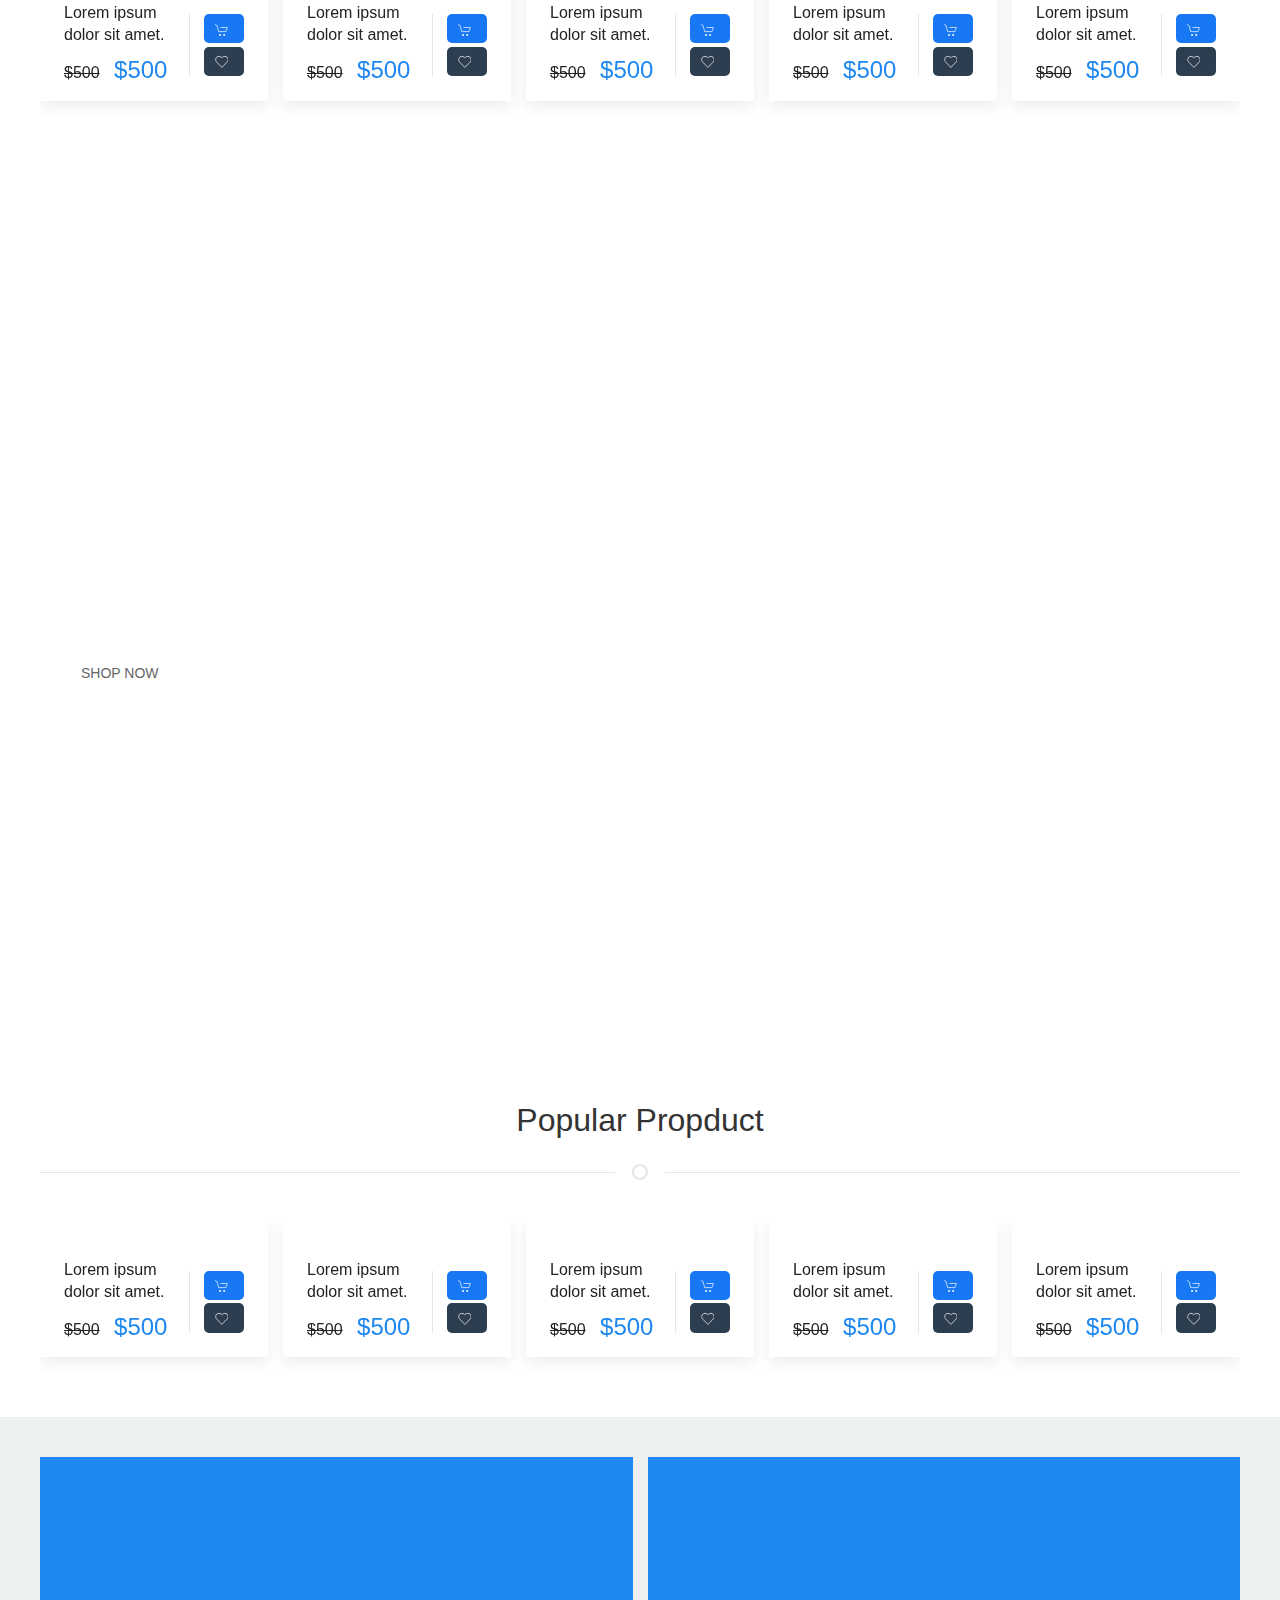
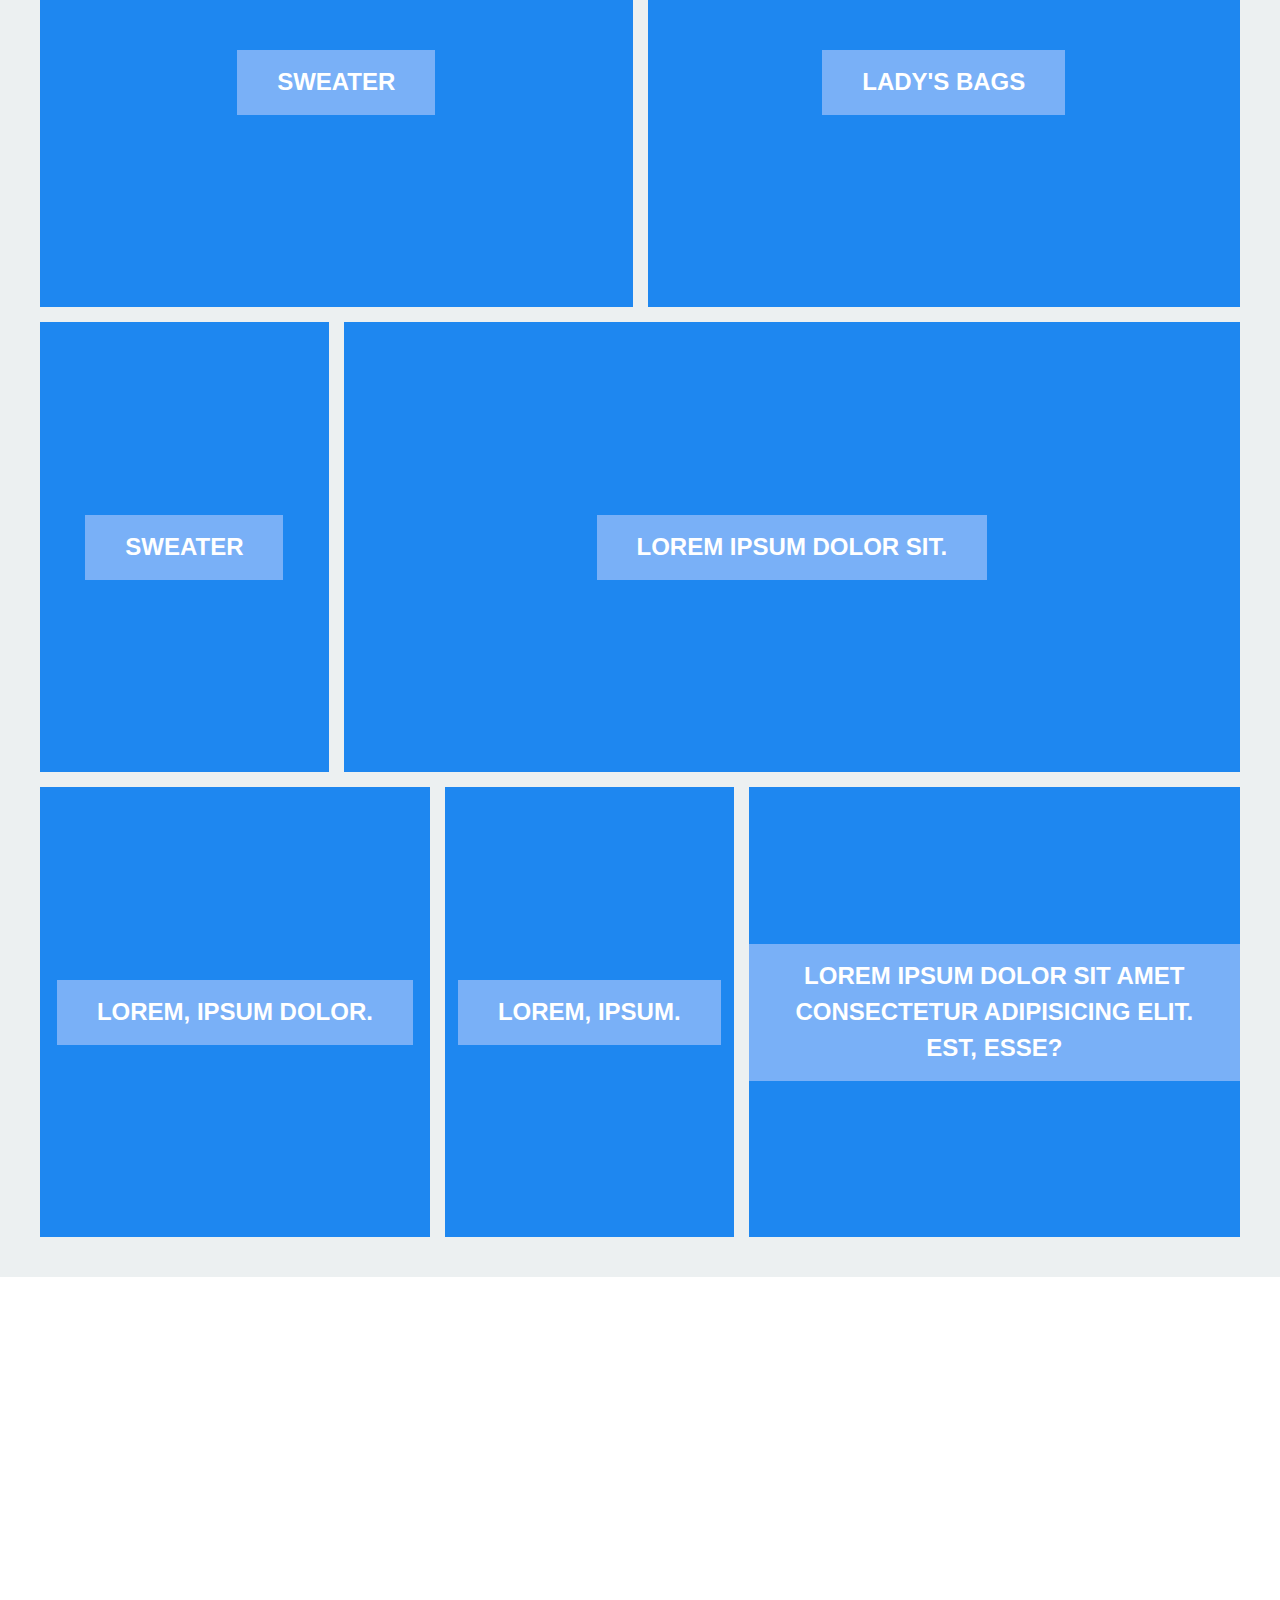
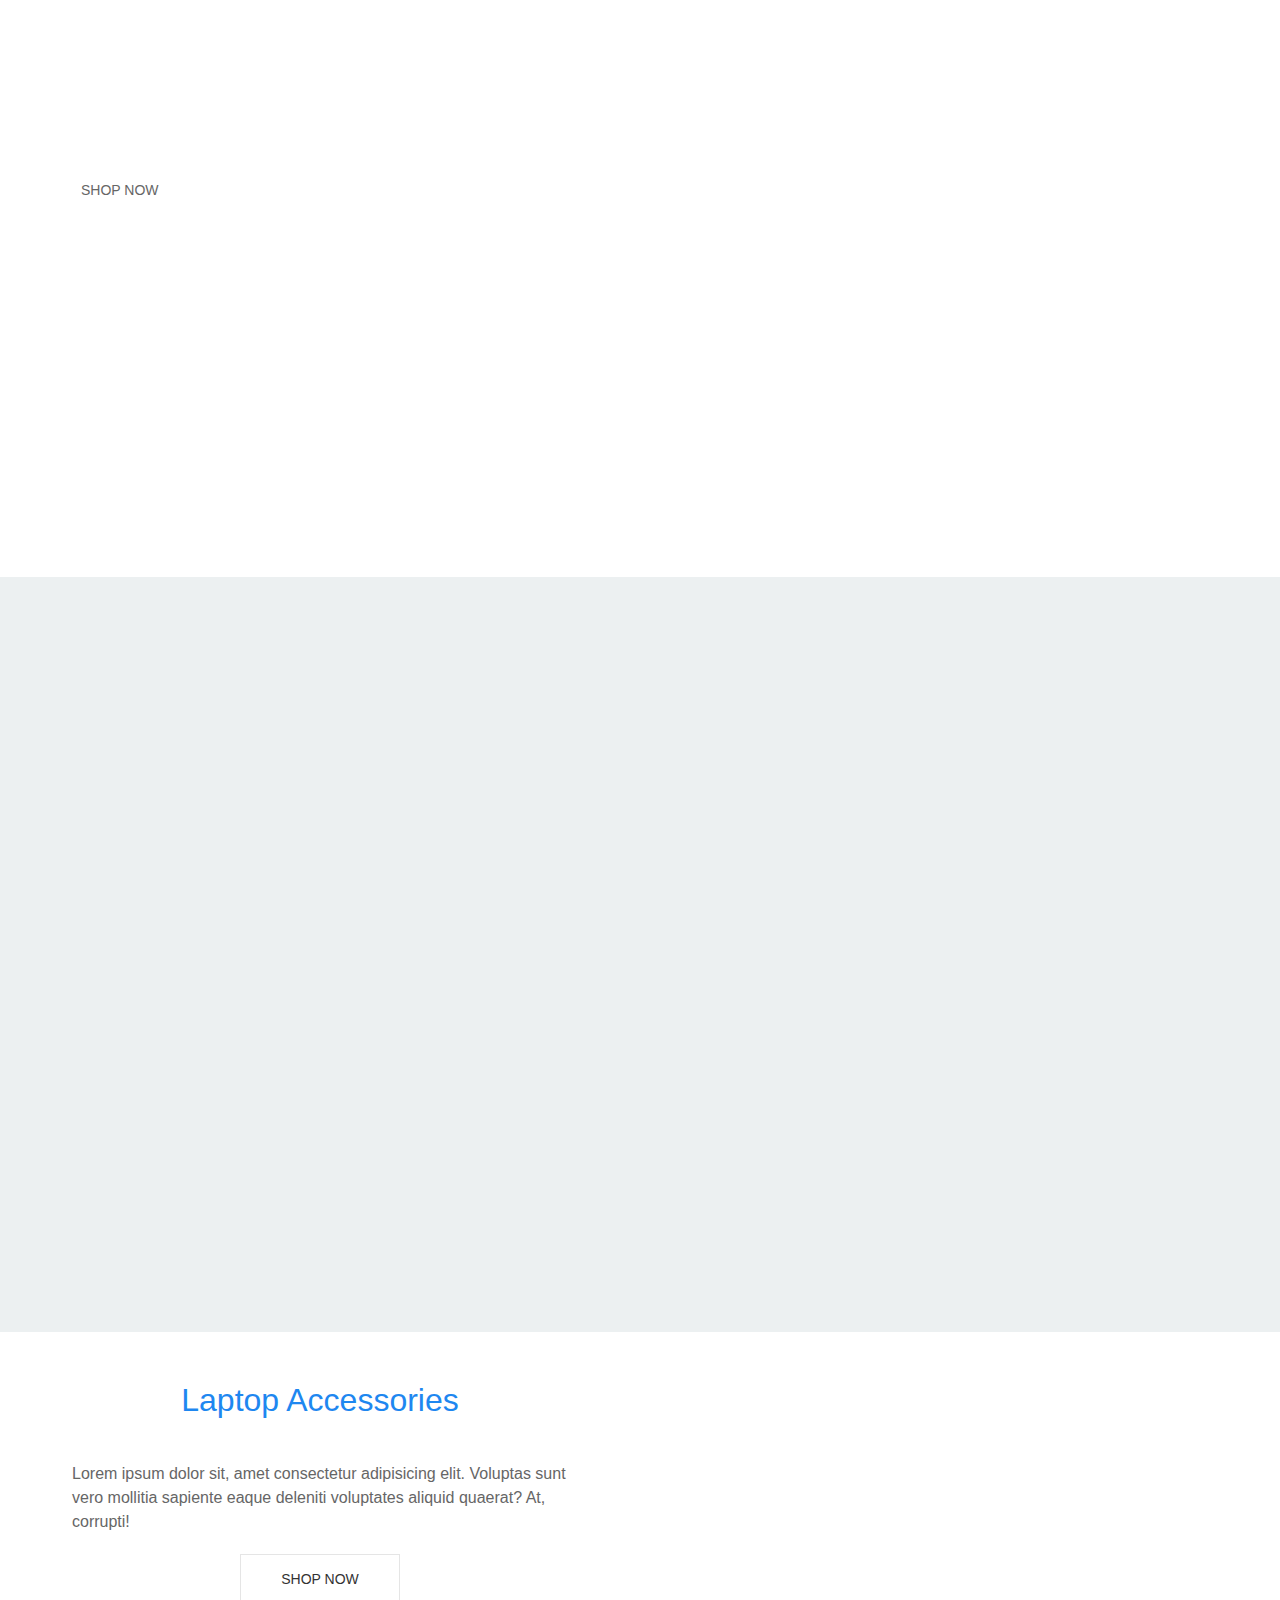
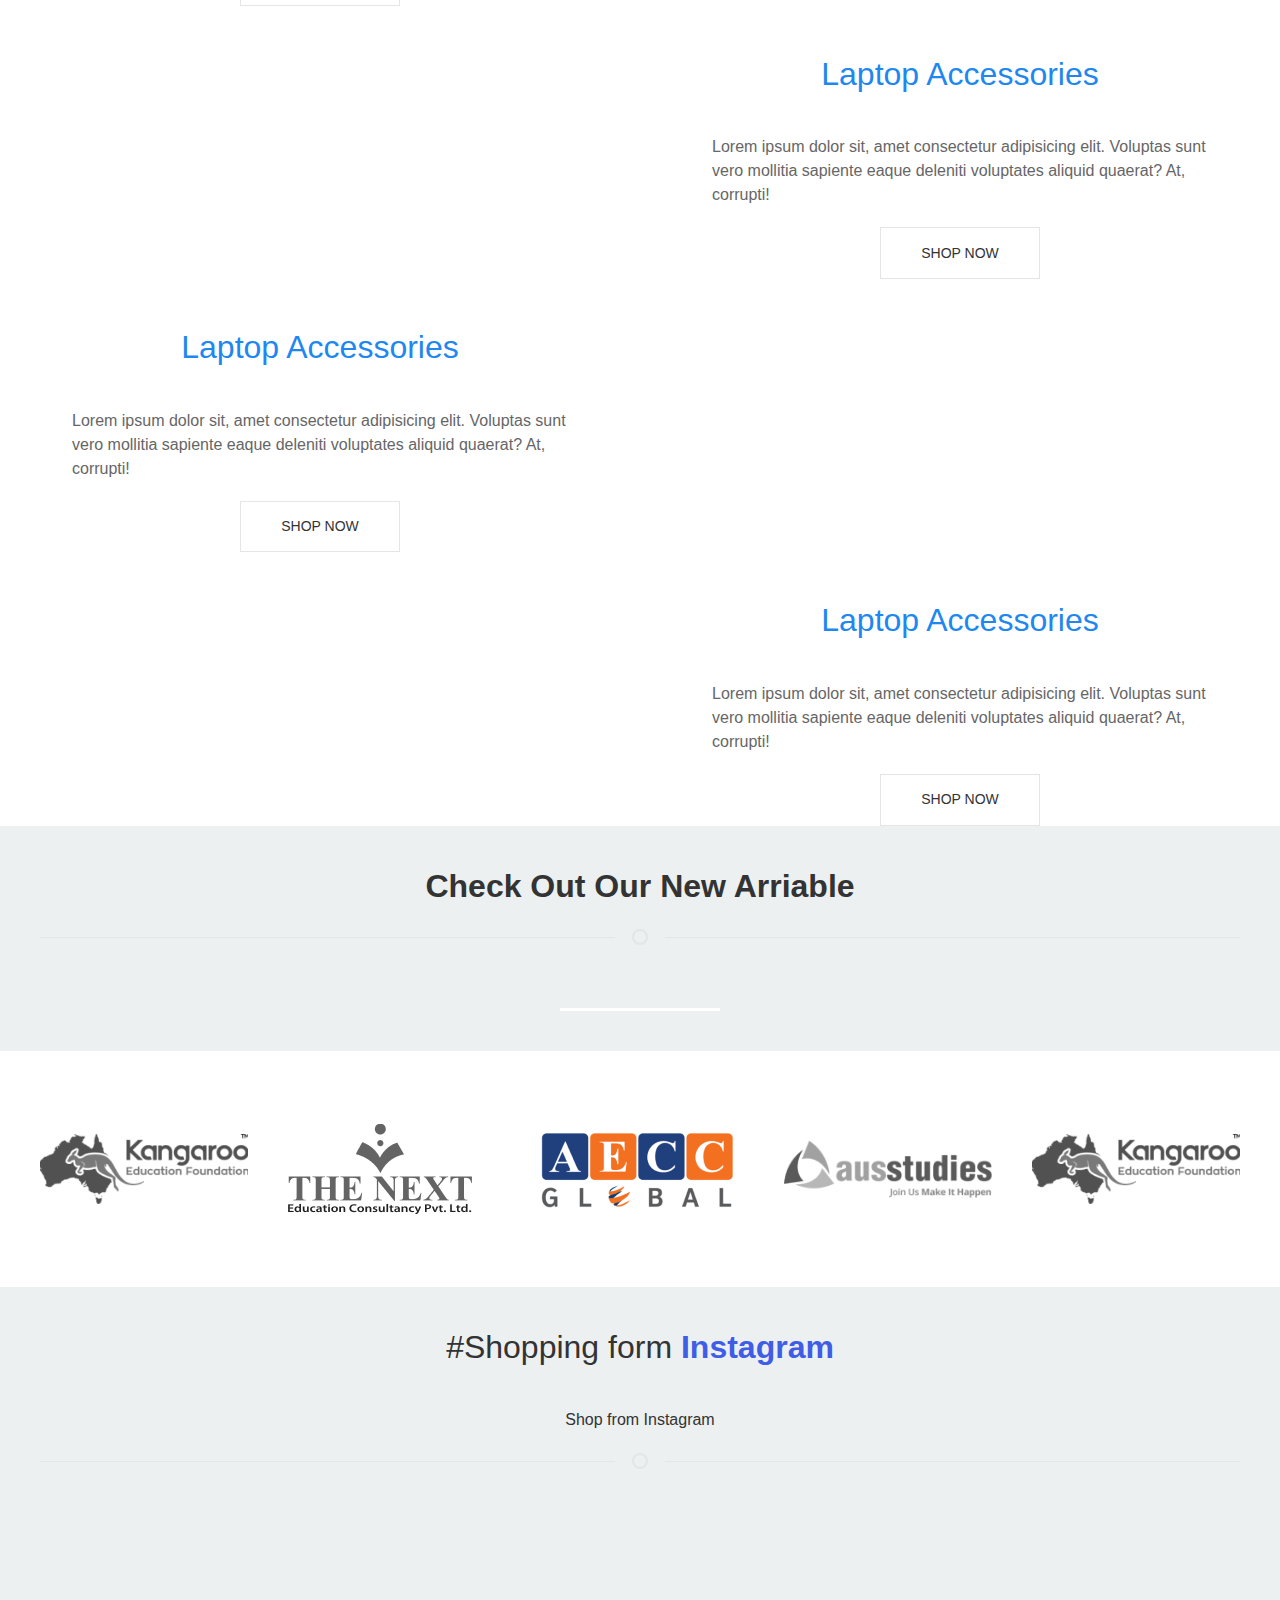
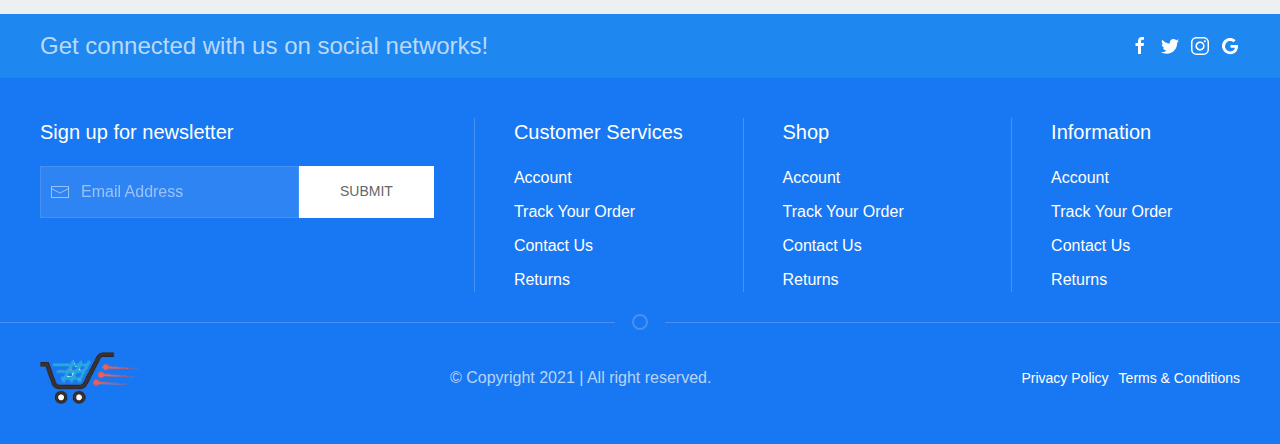
==== commit d65adb1f: "add-to-cart, wishlist, shipping, login, register page update" ====
--- a/index.html
+++ b/index.html
@@ -28,14 +28,16 @@
                         <div class="uk-text-right">
                             <div class="uk-flex-middle uk-flex-right uk-flex">
                                 <button
-                                    class="uk-button uk-button-transparent uk-padding-remove-vertical uk-border-pill uk-flex uk-flex-middle">
+                                    class="uk-button uk-button-transparent uk-padding-remove-vertical uk-border-pill uk-flex uk-flex-middle"
+                                    uk-toggle="target: #add_to_cart_pop"
+                                >
                                     <span class="mr-2" uk-icon="cart"></span>
                                     <span class="uk-display-inline-block">
                                         <span class="cart-text">Cart</span>
                                         <span class="uk-badge">1</span>
                                     </span>
                                 </button>
-                                <a href="#!"
+                                <a href="login.html"
                                     class="uk-button uk-button-transparent uk-padding-remove-vertical uk-border-pill uk-flex uk-flex-middle">
                                     <span class="mr-2" uk-icon="user"></span>
                                     <span class="uk-display-inline-block uk-text-left">
@@ -43,7 +45,8 @@
                                         <span class="cart-text">My Account</span>
                                     </span>
                                 </a>
-                                <button class="uk-toggle-button uk-hidden@m" type="button" uk-toggle="target: #offcanvas-nav">
+                                <button class="uk-toggle-button uk-hidden@m" type="button"
+                                    uk-toggle="target: #offcanvas-nav">
                                     <a class="uk-navbar-toggle" href="#">
                                         <span uk-navbar-toggle-icon></span>
                                     </a>
@@ -69,11 +72,13 @@
                                         <li class=""><a href="about.html">About Page</a></li>
                                         <li class=""><a href="product.html">Product</a></li>
                                         <li class=""><a href="single-product.html">Single Product</a></li>
+                                        <li class=""><a href="add-to-cart.html">Add To Cart</a></li>
+                                        <li class=""><a href="shipping.html">Shipping</a></li>  
                                     </ul>
                                 </div>
                             </li>
                             <li>
-                                <a href="#">Mega Menu  <span uk-icon="chevron-down"></span></a>
+                                <a href="#">Mega Menu <span uk-icon="chevron-down"></span></a>
                                 <div class="uk-navbar-dropdown uk-navbar-dropdown-width-2">
                                     <div class="uk-navbar-dropdown-grid uk-child-width-1-3" uk-grid>
                                         <div>
@@ -122,26 +127,72 @@
                 </div>
             </nav>
 
+            <!-- OffCanvas Menu for responsive devices -->
             <div id="offcanvas-nav" uk-offcanvas="overlay: true; mode: reveal;">
                 <div class="uk-offcanvas-bar">
 
                     <ul class="uk-nav-default uk-nav-parent-icon" uk-nav>
                         <li class="uk-active"><a href="#">Home</a></li>
-                            <li class="uk-parent">
-                                <a href="#">Mobile</a>
-                                <ul class="uk-nav uk-nav-sub">
-                                    <li class="uk-active"><a href="#">Active</a></li>
-                                    <li><a href="#">Item</a></li>
-                                    <li><a href="#">Item</a></li>
-                                </ul>
-                            </li>
-                            <li><a href="#">Computers</a></li>
-                            <li><a href="#">Electornics</a></li>
-                            <li><a href="#">Kitcen</a></li>
-                            <li><a href="#">Furniture</a></li>
-                            <li><a href="#">Cameras</a></li>
+                        <li class="uk-parent">
+                            <a href="#">Mobile</a>
+                            <ul class="uk-nav uk-nav-sub">
+                                <li class="uk-active"><a href="#">Active</a></li>
+                                <li><a href="#">Item</a></li>
+                                <li><a href="#">Item</a></li>
+                            </ul>
+                        </li>
+                        <li><a href="#">Computers</a></li>
+                        <li><a href="#">Electornics</a></li>
+                        <li><a href="#">Kitcen</a></li>
+                        <li><a href="#">Furniture</a></li>
+                        <li><a href="#">Cameras</a></li>
                     </ul>
 
+                </div>
+            </div>
+
+            <!-- Add to Cart -->
+            <div id="add_to_cart_pop" uk-offcanvas="flip: true; overlay: true">
+                <div class="uk-offcanvas-bar">
+
+                    <button class="uk-offcanvas-close" type="button" uk-close></button>
+
+                    <h3>Your Bag</h3>
+
+                    <span class="counter">1 Items</span>
+
+                    <form action="" class="add-to-cart uk-margin uk-margin-remove-right uk-margin-remove-left">
+                        <div class="add-to-cart__item">
+                            <div class="uk-grid-small" uk-grid>
+                                <div class="uk-width-2-5">
+                                    <a href="#"><img src="https://cdn.pixabay.com/photo/2014/08/05/10/27/iphone-410311_960_720.jpg" class="h-full" alt="product name"></a>
+                                </div>
+                                <div class="uk-width-2-5">
+                                    <div class="product-title"><a href="#">Product Ttitle</a></div>
+                                    <div>Rs. 300.00</div>
+                                    <div class="">
+                                        <input type="number" class="uk-input " value="1">
+                                    </div>
+                                </div>
+                                <div class="uk-width-1-5 uk-text-right uk-flex uk-flex-wrap uk-flex-middle uk-flex-right">
+                                    <button><i uk-icon="close"></i></button>
+                                </div>
+                            </div>
+                            <div class="uk-grid-samll" uk-grid>
+                                <div>
+                                    <p>Total</p>
+                                </div>
+                                <div class="uk-text-right uk-width-expand">
+                                    <p><strong>Rs 250.00</strong></p>
+                                </div>
+                                <div class="uk-width-1-1">
+                                    <a href="#" class="uk-button uk-button-primary">Check Out</a>
+                                    <a href="#" class="uk-button uk-button-default">View Cart</a>
+                                </div>
+                            </div>
+                        </div>
+                    </form>
+                        
                 </div>
             </div>
         </header>
@@ -202,24 +253,29 @@
                 <div uk-slideshow="animation: push">
 
                     <div class="uk-position-relative uk-visible-toggle uk-light" tabindex="-1">
-                
+
                         <ul class="uk-slideshow-items">
                             <li>
-                                <img src="https://cdn.pixabay.com/photo/2014/05/03/01/03/laptop-336704_960_720.jpg" alt="" uk-cover>
-                            </li>
-                            <li>
-                                <img src="https://cdn.pixabay.com/photo/2015/01/20/12/51/mobile-605422_960_720.jpg" alt="" uk-cover>
-                            </li>
-                            <li>
-                                <img src="https://cdn.pixabay.com/photo/2014/10/07/09/17/earphones-477446_960_720.jpg" alt="" uk-cover>
+                                <img src="https://cdn.pixabay.com/photo/2014/05/03/01/03/laptop-336704_960_720.jpg"
+                                    alt="" uk-cover>
+                            </li>
+                            <li>
+                                <img src="https://cdn.pixabay.com/photo/2015/01/20/12/51/mobile-605422_960_720.jpg"
+                                    alt="" uk-cover>
+                            </li>
+                            <li>
+                                <img src="https://cdn.pixabay.com/photo/2014/10/07/09/17/earphones-477446_960_720.jpg"
+                                    alt="" uk-cover>
                             </li>
                         </ul>
-                
-                        <a class="uk-position-center-left uk-position-small uk-hidden-hover" href="#" uk-slidenav-previous uk-slideshow-item="previous"></a>
-                        <a class="uk-position-center-right uk-position-small uk-hidden-hover" href="#" uk-slidenav-next uk-slideshow-item="next"></a>
-                
-                    </div>
-                
+
+                        <a class="uk-position-center-left uk-position-small uk-hidden-hover" href="#"
+                            uk-slidenav-previous uk-slideshow-item="previous"></a>
+                        <a class="uk-position-center-right uk-position-small uk-hidden-hover" href="#" uk-slidenav-next
+                            uk-slideshow-item="next"></a>
+
+                    </div>
+
                 </div>
             </section>
             <!-- Feature end -->
@@ -269,7 +325,7 @@
                                         </ul>
 
                                     </div>
-                                    
+
                                     <div class=" uk-card-body">
                                         <div class="uk-grid-small uk-grid-divider uk-flex-middle" uk-grid>
                                             <div class="uk-width-expand">
@@ -327,7 +383,7 @@
                                         </ul>
 
                                     </div>
-                                    
+
                                     <div class=" uk-card-body">
                                         <div class="uk-grid-small uk-grid-divider uk-flex-middle" uk-grid>
                                             <div class="uk-width-expand">
@@ -385,7 +441,7 @@
                                         </ul>
 
                                     </div>
-                                    
+
                                     <div class=" uk-card-body">
                                         <div class="uk-grid-small uk-grid-divider uk-flex-middle" uk-grid>
                                             <div class="uk-width-expand">
@@ -443,7 +499,7 @@
                                         </ul>
 
                                     </div>
-                                    
+
                                     <div class=" uk-card-body">
                                         <div class="uk-grid-small uk-grid-divider uk-flex-middle" uk-grid>
                                             <div class="uk-width-expand">
@@ -501,7 +557,7 @@
                                         </ul>
 
                                     </div>
-                                    
+
                                     <div class=" uk-card-body">
                                         <div class="uk-grid-small uk-grid-divider uk-flex-middle" uk-grid>
                                             <div class="uk-width-expand">
@@ -559,7 +615,7 @@
                                         </ul>
 
                                     </div>
-                                    
+
                                     <div class=" uk-card-body">
                                         <div class="uk-grid-small uk-grid-divider uk-flex-middle" uk-grid>
                                             <div class="uk-width-expand">
@@ -617,7 +673,7 @@
                                         </ul>
 
                                     </div>
-                                    
+
                                     <div class=" uk-card-body">
                                         <div class="uk-grid-small uk-grid-divider uk-flex-middle" uk-grid>
                                             <div class="uk-width-expand">
@@ -654,18 +710,21 @@
             <!-- banner -->
             <section class="site__info-banner ">
                 <div class="uk-container-expand">
-                    <div class="uk-background uk-background-center-center uk-background-cover uk-height-viewport uk-panel uk-flex uk-flex-middle uk-flex-left uk-padding uk-light" uk-parallax="bgy: -200"
+                    <div class="uk-background uk-background-center-center uk-background-cover uk-height-viewport uk-panel uk-flex uk-flex-middle uk-flex-left uk-padding uk-light"
+                        uk-parallax="bgy: -200"
                         style="background-image: url(https://cdn.pixabay.com/photo/2017/06/29/10/28/games-2453777_960_720.jpg);">
                         <div class="uk-width-1-2">
                             <dl class="uk-description-list">
                                 <dt>
-                                    <div class="uk-h2 uk-text-primary uk-text-bold">Lorem ipsum dolor sit amet consectetur adipisicing.</div>
+                                    <div class="uk-h2 uk-text-primary uk-text-bold">Lorem ipsum dolor sit amet
+                                        consectetur adipisicing.</div>
                                 </dt>
                                 <dd>
-                                    <p class="uk-text-primary">Lorem ipsum dolor sit amet consectetur adipisicing elit. Numquam, dolore?</p>
+                                    <p class="uk-text-primary">Lorem ipsum dolor sit amet consectetur adipisicing elit.
+                                        Numquam, dolore?</p>
                                     <a href="#" class="uk-button uk-button-primary">Shop Now</a>
                                 </dd>
-                            </dl>                            
+                            </dl>
                         </div>
                     </div>
                 </div>
@@ -879,47 +938,68 @@
             <section class="site__best-seller uk-padding uk-padding-remove-horizontal bg-accent-cloud">
                 <div class="uk-container-expand uk-padding uk-padding-remove-vertical">
                     <div class="uk-grid-small uk-light" uk-grid>
-                        
+
                         <div class="uk-width-1-1 uk-width-1-2@m">
-                            <div class="uk-background-blend-hard-light uk-background-primary uk-background-cover uk-height-large uk-panel uk-flex uk-flex-center uk-flex-middle" uk-parallax="bgy: -200" style="background-image: url(https://cdn.pixabay.com/photo/2016/03/27/19/31/fashion-1283863_960_720.jpg);">
-                                <p class="uk-text-lead uk-text-bold uk-text-primary bg-primary-light uk-button">Sweater</p>
-                           </div>
+                            <div class="uk-background-blend-hard-light uk-background-primary uk-background-cover uk-height-large uk-panel uk-flex uk-flex-center uk-flex-middle"
+                                uk-parallax="bgy: -200"
+                                style="background-image: url(https://cdn.pixabay.com/photo/2016/03/27/19/31/fashion-1283863_960_720.jpg);">
+                                <p class="uk-text-lead uk-text-bold uk-text-primary bg-primary-light uk-button">Sweater
+                                </p>
+                            </div>
                         </div>
 
                         <div class="uk-width-1-1 uk-width-1-2@m">
-                            <div class="uk-background-blend-hard-light uk-background-primary uk-background-cover uk-height-large uk-panel uk-flex uk-flex-center uk-flex-middle" uk-parallax="bgy: -200" style="background-image: url(https://cdn.pixabay.com/photo/2016/11/22/21/57/apparel-1850804_960_720.jpg);">
-                                <p class="uk-text-lead uk-text-bold uk-text-primary bg-primary-light uk-button">Lady's Bags</p>
-                           </div>
-                        </div>
-                        
+                            <div class="uk-background-blend-hard-light uk-background-primary uk-background-cover uk-height-large uk-panel uk-flex uk-flex-center uk-flex-middle"
+                                uk-parallax="bgy: -200"
+                                style="background-image: url(https://cdn.pixabay.com/photo/2016/11/22/21/57/apparel-1850804_960_720.jpg);">
+                                <p class="uk-text-lead uk-text-bold uk-text-primary bg-primary-light uk-button">Lady's
+                                    Bags</p>
+                            </div>
+                        </div>
+
                         <div class="uk-width-1-1 uk-width-1-4@m">
-                            <div class="uk-background-blend-hard-light uk-background-primary uk-background-cover uk-height-large uk-panel uk-flex uk-flex-center uk-flex-middle" uk-parallax="bgy: -200" style="background-image: url(https://cdn.pixabay.com/photo/2016/03/27/19/31/fashion-1283863_960_720.jpg);">
-                                <p class="uk-text-lead uk-text-bold uk-text-primary bg-primary-light uk-button">Sweater</p>
-                           </div>
+                            <div class="uk-background-blend-hard-light uk-background-primary uk-background-cover uk-height-large uk-panel uk-flex uk-flex-center uk-flex-middle"
+                                uk-parallax="bgy: -200"
+                                style="background-image: url(https://cdn.pixabay.com/photo/2016/03/27/19/31/fashion-1283863_960_720.jpg);">
+                                <p class="uk-text-lead uk-text-bold uk-text-primary bg-primary-light uk-button">Sweater
+                                </p>
+                            </div>
                         </div>
 
                         <div class="uk-width-1-1 uk-width-3-4@m">
-                            <div class="uk-background-blend-hard-light uk-background-primary uk-background-cover uk-height-large uk-panel uk-flex uk-flex-center uk-flex-middle" uk-parallax="bgy: -200" style="background-image: url(https://cdn.pixabay.com/photo/2016/11/22/21/57/apparel-1850804_960_720.jpg);">
-                                <p class="uk-text-lead uk-text-bold uk-text-primary bg-primary-light uk-button">Lorem ipsum dolor sit.</p>
-                           </div>
+                            <div class="uk-background-blend-hard-light uk-background-primary uk-background-cover uk-height-large uk-panel uk-flex uk-flex-center uk-flex-middle"
+                                uk-parallax="bgy: -200"
+                                style="background-image: url(https://cdn.pixabay.com/photo/2016/11/22/21/57/apparel-1850804_960_720.jpg);">
+                                <p class="uk-text-lead uk-text-bold uk-text-primary bg-primary-light uk-button">Lorem
+                                    ipsum dolor sit.</p>
+                            </div>
                         </div>
 
                         <div class="uk-width-1-1 uk-width-1-3@m">
-                            <div class="uk-background-blend-hard-light uk-background-primary uk-background-cover uk-height-large uk-panel uk-flex uk-flex-center uk-flex-middle" uk-parallax="bgy: -200" style="background-image: url(https://cdn.pixabay.com/photo/2016/11/22/21/57/apparel-1850804_960_720.jpg);">
-                                <p class="uk-text-lead uk-text-bold uk-text-primary bg-primary-light uk-button">Lorem, ipsum dolor.</p>
-                           </div>
-                        </div>
-                        
+                            <div class="uk-background-blend-hard-light uk-background-primary uk-background-cover uk-height-large uk-panel uk-flex uk-flex-center uk-flex-middle"
+                                uk-parallax="bgy: -200"
+                                style="background-image: url(https://cdn.pixabay.com/photo/2016/11/22/21/57/apparel-1850804_960_720.jpg);">
+                                <p class="uk-text-lead uk-text-bold uk-text-primary bg-primary-light uk-button">Lorem,
+                                    ipsum dolor.</p>
+                            </div>
+                        </div>
+
                         <div class="uk-width-1-1 uk-width-1-4@m">
-                            <div class="uk-background-blend-hard-light uk-background-primary uk-background-cover uk-height-large uk-panel uk-flex uk-flex-center uk-flex-middle" uk-parallax="bgy: -200" style="background-image: url(https://cdn.pixabay.com/photo/2016/03/27/19/31/fashion-1283863_960_720.jpg);">
-                                <p class="uk-text-lead uk-text-bold uk-text-primary bg-primary-light uk-button">Lorem, ipsum.</p>
-                           </div>
+                            <div class="uk-background-blend-hard-light uk-background-primary uk-background-cover uk-height-large uk-panel uk-flex uk-flex-center uk-flex-middle"
+                                uk-parallax="bgy: -200"
+                                style="background-image: url(https://cdn.pixabay.com/photo/2016/03/27/19/31/fashion-1283863_960_720.jpg);">
+                                <p class="uk-text-lead uk-text-bold uk-text-primary bg-primary-light uk-button">Lorem,
+                                    ipsum.</p>
+                            </div>
                         </div>
 
                         <div class="uk-width-1-1 uk-width-expand@m">
-                            <div class="uk-background-blend-hard-light uk-background-primary uk-background-cover uk-height-large uk-panel uk-flex uk-flex-center uk-flex-middle" uk-parallax="bgy: -200" style="background-image: url(https://cdn.pixabay.com/photo/2016/11/22/21/57/apparel-1850804_960_720.jpg);">
-                                <p class="uk-text-lead uk-text-bold uk-text-primary bg-primary-light uk-button">Lorem ipsum dolor sit amet consectetur adipisicing elit. Est, esse?</p>
-                           </div>
+                            <div class="uk-background-blend-hard-light uk-background-primary uk-background-cover uk-height-large uk-panel uk-flex uk-flex-center uk-flex-middle"
+                                uk-parallax="bgy: -200"
+                                style="background-image: url(https://cdn.pixabay.com/photo/2016/11/22/21/57/apparel-1850804_960_720.jpg);">
+                                <p class="uk-text-lead uk-text-bold uk-text-primary bg-primary-light uk-button">Lorem
+                                    ipsum dolor sit amet consectetur adipisicing elit. Est, esse?</p>
+                            </div>
                         </div>
                     </div>
                 </div>
@@ -929,18 +1009,21 @@
             <!-- banner -->
             <section class="site__info-banner ">
                 <div class="uk-container-expand">
-                    <div class="uk-background uk-background-center-center uk-background-cover uk-height-viewport uk-panel uk-flex uk-flex-middle uk-flex-left uk-padding uk-light" uk-parallax="bgy: -200"
+                    <div class="uk-background uk-background-center-center uk-background-cover uk-height-viewport uk-panel uk-flex uk-flex-middle uk-flex-left uk-padding uk-light"
+                        uk-parallax="bgy: -200"
                         style="background-image: url(https://cdn.pixabay.com/photo/2015/01/20/12/51/mobile-605422_960_720.jpg);">
                         <div class="uk-width-1-2">
                             <dl class="uk-description-list">
                                 <dt>
-                                    <div class="uk-h2 uk-text-primary uk-text-bold">Lorem ipsum dolor sit amet consectetur adipisicing.</div>
+                                    <div class="uk-h2 uk-text-primary uk-text-bold">Lorem ipsum dolor sit amet
+                                        consectetur adipisicing.</div>
                                 </dt>
                                 <dd>
-                                    <p class="uk-text-primary">Lorem ipsum dolor sit amet consectetur adipisicing elit. Numquam, dolore?</p>
+                                    <p class="uk-text-primary">Lorem ipsum dolor sit amet consectetur adipisicing elit.
+                                        Numquam, dolore?</p>
                                     <a href="#" class="uk-button uk-button-primary">Shop Now</a>
                                 </dd>
-                            </dl>                            
+                            </dl>
                         </div>
                     </div>
                 </div>
@@ -955,13 +1038,22 @@
 
                         <ul class="uk-slideshow-items">
                             <li>
-                                <iframe  src="https://www.youtube.com/embed/TDNGEFd-aEE" title="YouTube video player" frameborder="0" allow="accelerometer; autoplay; clipboard-write; encrypted-media; gyroscope; picture-in-picture" allowfullscreen></iframe>
-                            </li>
-                            <li>
-                                <iframe  src="https://www.youtube.com/embed/377AQ0y6LPA" title="YouTube video player" frameborder="0" allow="accelerometer; autoplay; clipboard-write; encrypted-media; gyroscope; picture-in-picture" allowfullscreen></iframe>
-                            </li>
-                            <li>
-                                <iframe  src="https://www.youtube.com/embed/8wA6uPEu9hM" title="YouTube video player" frameborder="0" allow="accelerometer; autoplay; clipboard-write; encrypted-media; gyroscope; picture-in-picture" allowfullscreen></iframe>
+                                <iframe src="https://www.youtube.com/embed/TDNGEFd-aEE" title="YouTube video player"
+                                    frameborder="0"
+                                    allow="accelerometer; autoplay; clipboard-write; encrypted-media; gyroscope; picture-in-picture"
+                                    allowfullscreen></iframe>
+                            </li>
+                            <li>
+                                <iframe src="https://www.youtube.com/embed/377AQ0y6LPA" title="YouTube video player"
+                                    frameborder="0"
+                                    allow="accelerometer; autoplay; clipboard-write; encrypted-media; gyroscope; picture-in-picture"
+                                    allowfullscreen></iframe>
+                            </li>
+                            <li>
+                                <iframe src="https://www.youtube.com/embed/8wA6uPEu9hM" title="YouTube video player"
+                                    frameborder="0"
+                                    allow="accelerometer; autoplay; clipboard-write; encrypted-media; gyroscope; picture-in-picture"
+                                    allowfullscreen></iframe>
                             </li>
                         </ul>
 
@@ -1061,7 +1153,7 @@
             <!-- New Arriable -->
             <section class="site__new-arriable uk-padding uk-padding-remove-horizontal bg-accent-cloud">
                 <div class="uk-container-expand uk-padding uk-padding-remove-vertical">
-                    
+
                     <h2 class="uk-h2 uk-text-center uk-text-bold">Check Out Our New Arriable</h2>
                     <hr class="uk-divider-icon uk-margin-medium-bottom">
 
@@ -1070,7 +1162,8 @@
                         <ul class="uk-slider-items uk-grid uk-grid-small">
                             <li class="uk-width-3-4">
                                 <div class="uk-panel">
-                                    <img src="https://cdn.pixabay.com/photo/2015/01/20/12/51/mobile-605422_960_720.jpg" alt="">
+                                    <img src="https://cdn.pixabay.com/photo/2015/01/20/12/51/mobile-605422_960_720.jpg"
+                                        alt="">
                                     <div class="uk-position-center uk-text-center uk-panel">
                                         <h1>New Earbud</h1>
                                         <a href="#" class="uk-button uk-button-primary">Shop Now</a>
@@ -1079,7 +1172,8 @@
                             </li>
                             <li class="uk-width-3-4">
                                 <div class="uk-panel">
-                                    <img src="https://cdn.pixabay.com/photo/2014/05/03/01/03/laptop-336704_960_720.jpg" alt="">
+                                    <img src="https://cdn.pixabay.com/photo/2014/05/03/01/03/laptop-336704_960_720.jpg"
+                                        alt="">
                                     <div class="uk-position-center uk-text-center uk-panel">
                                         <h1>New Laptop</h1>
                                         <a href="#" class="uk-button uk-button-primary">Shop Now</a>
@@ -1088,7 +1182,8 @@
                             </li>
                             <li class="uk-width-3-4">
                                 <div class="uk-panel">
-                                    <img src="https://cdn.pixabay.com/photo/2015/01/20/12/51/mobile-605422_960_720.jpg" alt="">
+                                    <img src="https://cdn.pixabay.com/photo/2015/01/20/12/51/mobile-605422_960_720.jpg"
+                                        alt="">
                                     <div class="uk-position-center uk-text-center uk-panel">
                                         <h1>New Earbud</h1>
                                         <a href="#" class="uk-button uk-button-primary">Shop Now</a>
@@ -1097,7 +1192,8 @@
                             </li>
                             <li class="uk-width-3-4">
                                 <div class="uk-panel">
-                                    <img src="https://cdn.pixabay.com/photo/2014/05/03/01/03/laptop-336704_960_720.jpg" alt="">
+                                    <img src="https://cdn.pixabay.com/photo/2014/05/03/01/03/laptop-336704_960_720.jpg"
+                                        alt="">
                                     <div class="uk-position-center uk-text-center uk-panel">
                                         <h1>New Laptop</h1>
                                         <a href="#" class="uk-button uk-button-primary">Shop Now</a>
@@ -1106,7 +1202,8 @@
                             </li>
                             <li class="uk-width-3-4">
                                 <div class="uk-panel">
-                                    <img src="https://cdn.pixabay.com/photo/2015/01/20/12/51/mobile-605422_960_720.jpg" alt="">
+                                    <img src="https://cdn.pixabay.com/photo/2015/01/20/12/51/mobile-605422_960_720.jpg"
+                                        alt="">
                                     <div class="uk-position-center uk-text-center uk-panel">
                                         <h1>New Earbud</h1>
                                         <a href="#" class="uk-button uk-button-primary">Shop Now</a>
@@ -1115,7 +1212,8 @@
                             </li>
                             <li class="uk-width-3-4">
                                 <div class="uk-panel">
-                                    <img src="https://cdn.pixabay.com/photo/2014/05/03/01/03/laptop-336704_960_720.jpg" alt="">
+                                    <img src="https://cdn.pixabay.com/photo/2014/05/03/01/03/laptop-336704_960_720.jpg"
+                                        alt="">
                                     <div class="uk-position-center uk-text-center uk-panel">
                                         <h1>New Laptop</h1>
                                         <a href="#" class="uk-button uk-button-primary">Shop Now</a>
@@ -1123,15 +1221,17 @@
                                 </div>
                             </li>
                         </ul>
-                    
-                        <a class="uk-position-center-left uk-position-small uk-hidden-hover" href="#" uk-slidenav-previous uk-slider-item="previous"></a>
-                        <a class="uk-position-center-right uk-position-small uk-hidden-hover" href="#" uk-slidenav-next uk-slider-item="next"></a>
-                    
+
+                        <a class="uk-position-center-left uk-position-small uk-hidden-hover" href="#"
+                            uk-slidenav-previous uk-slider-item="previous"></a>
+                        <a class="uk-position-center-right uk-position-small uk-hidden-hover" href="#" uk-slidenav-next
+                            uk-slider-item="next"></a>
+
                     </div>
                 </div>
             </section>
             <!-- New Arriable end -->
-            
+
 
             <!-- Client  -->
             <section class="site__client uk-padding-large uk-padding-remove-horizontal">
@@ -1159,11 +1259,12 @@
                 </div>
             </section>
             <!-- Client end -->
-            
+
             <!-- Instagram -->
             <section class="site__gallery uk-padding uk-padding-remove-horizontal bg-accent-cloud">
                 <div class="uk-container-expand uk-padding uk-padding-remove-vertical">
-                    <h2 class="uk-h2 uk-text-center ">#Shopping form <span class="uk-text-bold" style="color: #405de6;">Instagram</span></h2>
+                    <h2 class="uk-h2 uk-text-center ">#Shopping form <span class="uk-text-bold"
+                            style="color: #405de6;">Instagram</span></h2>
                     <h4 class="uk-h5 uk-text-center uk-text-light">Shop from Instagram</h4>
                     <hr class="uk-divider-icon uk-margin-medium-bottom">
 
@@ -1206,16 +1307,15 @@
         <!-- Main end -->
 
         <!-- Footer -->
-        <section
-            class="site__footer-social uk-padding-small uk-padding-remove-horizontal uk-background-primary">
+        <section class="site__footer-social uk-padding-small uk-padding-remove-horizontal uk-background-primary">
             <div class="uk-container">
-                <div class="uk-child-width-1-1 uk-child-width-1-2@m uk-flex-middle" uk-grid>
+                <div class="uk-child-width-1-1 uk-child-width-1-2@l uk-flex-middle" uk-grid>
                     <div>
                         <h3 class="uk-light uk-h3">Get connected with us on social networks!</h3>
                     </div>
                     <div>
                         <ul
-                            class="uk-iconnav uk-flex uk-flex-wrap uk-flex-row uk-flex-center uk-flex-right uk-text-right uk-light">
+                            class="uk-iconnav uk-flex uk-flex-wrap uk-flex-row uk-flex-center uk-flex-right@l uk-text-right@l uk-light">
                             <li><a href="#"><span uk-icon="facebook"></span></a></li>
                             <li><a href="#"><span uk-icon="twitter"></span></a></li>
                             <li><a href="#"><span uk-icon="instagram"></span></a></li>
@@ -1229,11 +1329,11 @@
             <section class="site__footer__top">
                 <div class="uk-container">
                     <div class="uk-grid-divider" uk-grid>
-                        <div>
+                        <div class="">
                             <h4>Sign up for newsletter</h4>
                             <form action="">
                                 <div class="uk-grid-collapse" uk-grid>
-                                    <div class="uk-inline uk-width-expand@m">
+                                    <div class="uk-inline uk-width-expand">
                                         <span class="uk-form-icon" uk-icon="icon: mail"></span>
                                         <input class="uk-input h-full" type="text" placeholder="Email Address">
                                     </div>
@@ -1243,7 +1343,7 @@
                                 </div>
                             </form>
                         </div>
-                        <div class="uk-width-expand">
+                        <div class="uk-width-expand@l">
                             <div class="uk-child-width-1-1 uk-child-width-1-2@m uk-child-width-1-3@l uk-grid-divider"
                                 uk-grid>
                                 <div>
@@ -1281,13 +1381,13 @@
             <hr class="uk-divider-icon">
             <section class="site__footer__bottom uk-margin-small-top">
                 <div class="uk-container">
-                    <div class="uk-grid-medium uk-flex-middle uk-grid-divider" uk-grid>
+                    <div class="uk-grid-medium uk-flex-middle uk-grid-divider@l" uk-grid>
                         <div>
                             <a href="#">
                                 <img class="logo" src="./assets/image/logo.png" alt="">
                             </a>
                         </div>
-                        <div class="uk-width-expand uk-text-center">
+                        <div class="uk-width-expand@l uk-text-center@l">
                             <p>&copy; Copyright 2021 | All right reserved.</p>
                         </div>
                         <div class="">
--- a/assets/css/style.css
+++ b/assets/css/style.css
@@ -129,6 +129,24 @@
   padding: 0.8rem 1rem;
 }
 
+.uk-offcanvas-bar {
+  background-color: #ECF0F1 !important;
+  background-color: var(--accent-cloud) !important;
+}
+
+.uk-offcanvas-bar a, .uk-offcanvas-bar * {
+  color: !important;
+  color: var(--dimgrey) !important;
+}
+
+.uk-offcanvas-bar .uk-nav-parent-icon > .uk-parent > a::after {
+  background-image: url("data:image/svg+xml;charset=UTF-8,%3Csvg%20width%3D%2214%22%20height%3D%2214%22%20viewBox%3D%220%200%2014%2014%22%20xmlns%3D%22http%3A%2F%2Fwww.w3.org%2F2000%2Fsvg%22%3E%0A%20%20%20%20%3Cpolyline%20fill%3D%22none%22%20stroke%3D%22%23666%22%20stroke-width%3D%221.1%22%20points%3D%2210%201%204%207%2010%2013%22%20%2F%3E%0A%3C%2Fsvg%3E");
+}
+
+.uk-offcanvas-bar .uk-nav-parent-icon > .uk-parent.uk-open > a::after {
+  background-image: url("data:image/svg+xml;charset=UTF-8,%3Csvg%20width%3D%2214%22%20height%3D%2214%22%20viewBox%3D%220%200%2014%2014%22%20xmlns%3D%22http%3A%2F%2Fwww.w3.org%2F2000%2Fsvg%22%3E%0A%20%20%20%20%3Cpolyline%20fill%3D%22none%22%20stroke%3D%22%23666%22%20stroke-width%3D%221.1%22%20points%3D%221%204%207%2010%2013%204%22%20%2F%3E%0A%3C%2Fsvg%3E");
+}
+
 .site__category-nav-list__link img {
   height: 166px;
 }
@@ -136,6 +154,11 @@
 .site__default__content {
   max-width: 900px;
   margin: 0 auto;
+}
+
+.add-to-cart .uk-input {
+  border: 1px solid rgba(0, 0, 0, 0.2);
+  margin-top: 10px;
 }
 
 .uk-border-circle {
@@ -253,4 +276,98 @@
     min-height: 809.438px;
   }
 }
+
+.h-full {
+  height: 100%;
+}
+
+.uk-table th, .uk-table td {
+  min-width: 100px;
+  vertical-align: middle;
+}
+
+.uk-table.site__add-to-cart__table tr > *:first-child {
+  width: 50%;
+}
+
+.uk-table.site__add-to-cart__table img {
+  width: 150px;
+  max-height: 100px;
+  -o-object-fit: cover;
+     object-fit: cover;
+}
+
+.uk-table.site__add-to-cart__table th {
+  font-weight: 600;
+}
+
+.uk-table.site__add-to-cart__table .close-btn {
+  border: none;
+  background: transparent;
+  padding: 0;
+  cursor: pointer;
+}
+
+.uk-table.site__add-to-cart__table .uk-grid {
+  -webkit-box-align: center;
+      -ms-flex-align: center;
+          align-items: center;
+}
+
+.uk-w-full {
+  width: 100%;
+}
+
+.uk-w-full > select, .uk-w-full > .uk-button {
+  width: 100%;
+  height: 40px;
+  line-height: 40px;
+  padding-top: 0;
+  padding-bottom: 0;
+}
+
+.uk-w-full > .uk-button {
+  display: -webkit-box;
+  display: -ms-flexbox;
+  display: flex;
+  -webkit-box-align: center;
+      -ms-flex-align: center;
+          align-items: center;
+  -ms-flex-wrap: wrap;
+      flex-wrap: wrap;
+  padding-right: 20px;
+}
+
+.uk-w-full > .uk-button > *:first-child {
+  -webkit-box-flex: 1;
+      -ms-flex: 1;
+          flex: 1;
+  text-align: left;
+}
+
+.uk-w-full > .uk-button .uk-icon {
+  text-align: center;
+}
+
+.site__add-to-cart__header {
+  margin-bottom: 3rem;
+}
+
+.site__add-to-cart h2 + hr {
+  margin-bottom: 1.5rem;
+}
+
+@media screen and (min-width: 992px) {
+  .site__add-to-cart .uk-container-expand > .uk-grid > .uk-first-column {
+    padding-right: 3rem;
+  }
+}
+
+.site__add-to-cart aside .button-group .uk-button {
+  width: 100%;
+}
+
+.site__add-to-cart aside .button-group .uk-button + * {
+  margin-top: 10px;
+}
 /*# sourceMappingURL=style.css.map */